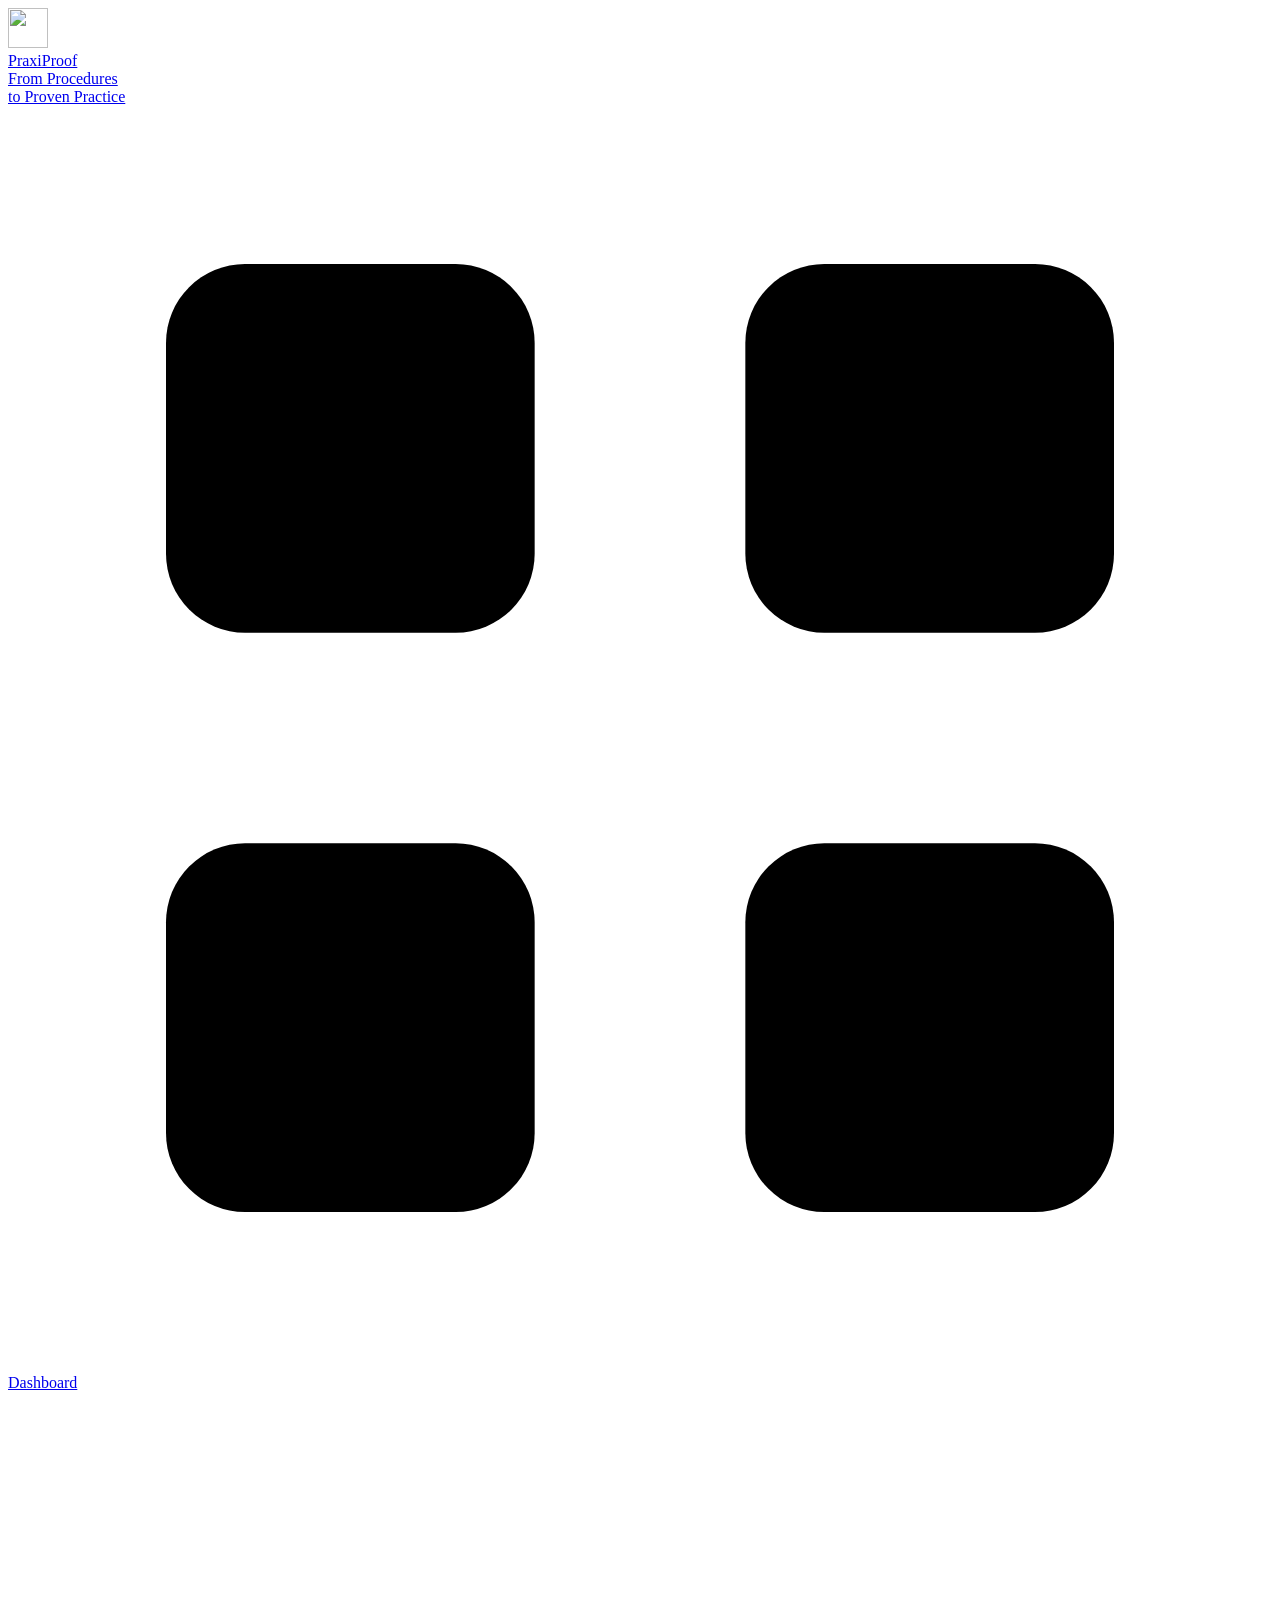
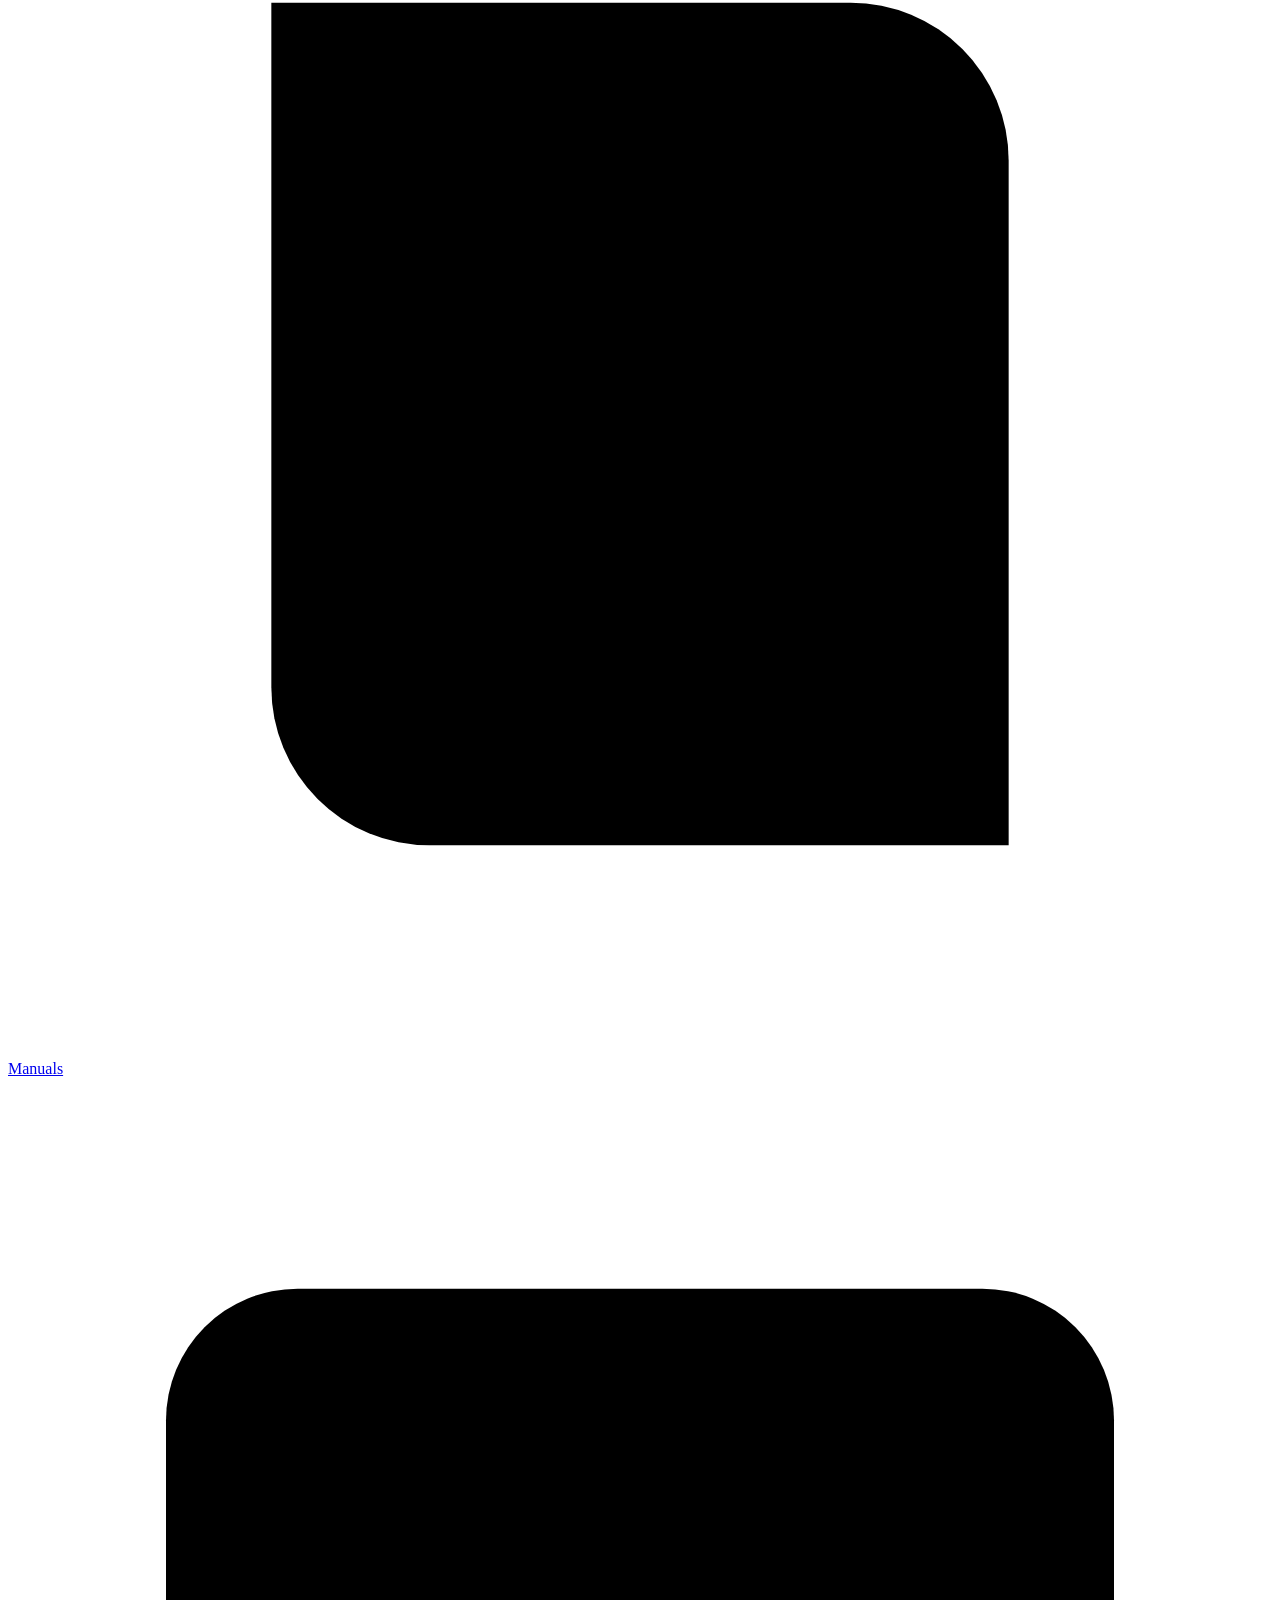
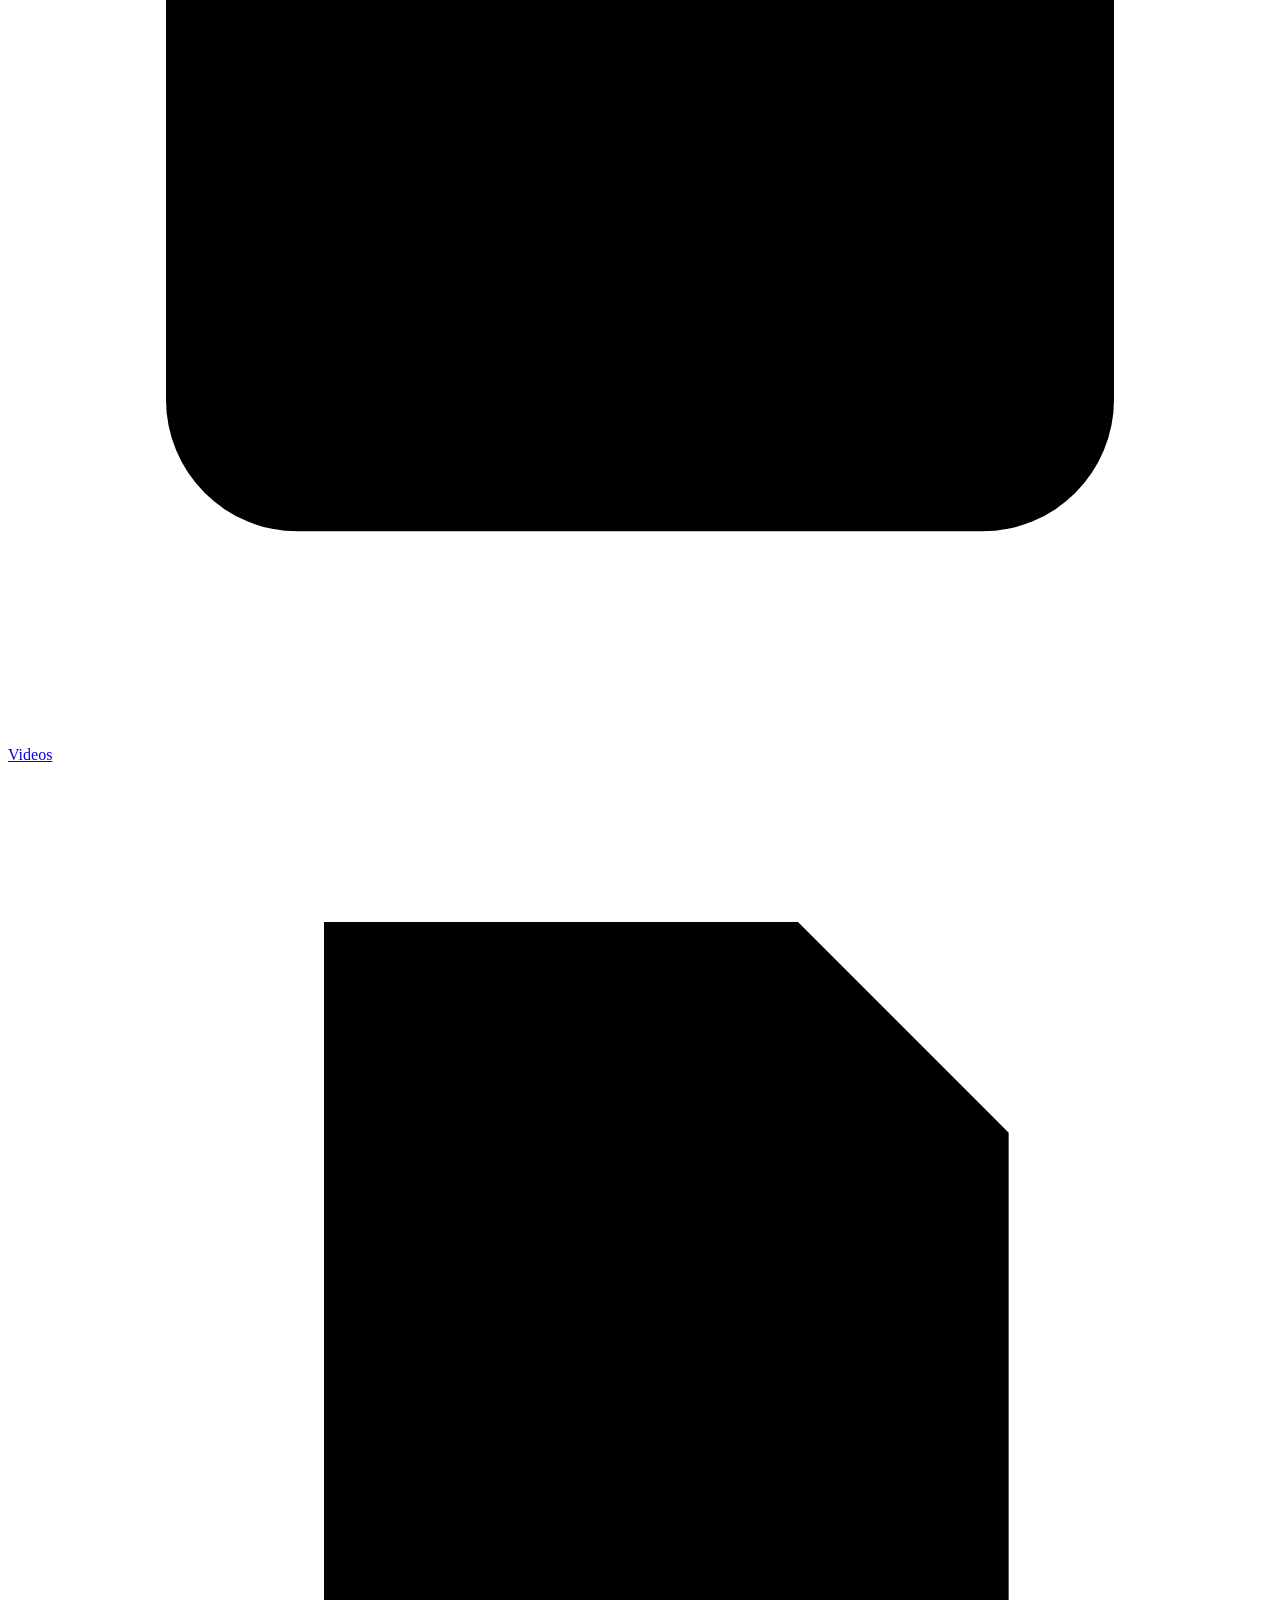
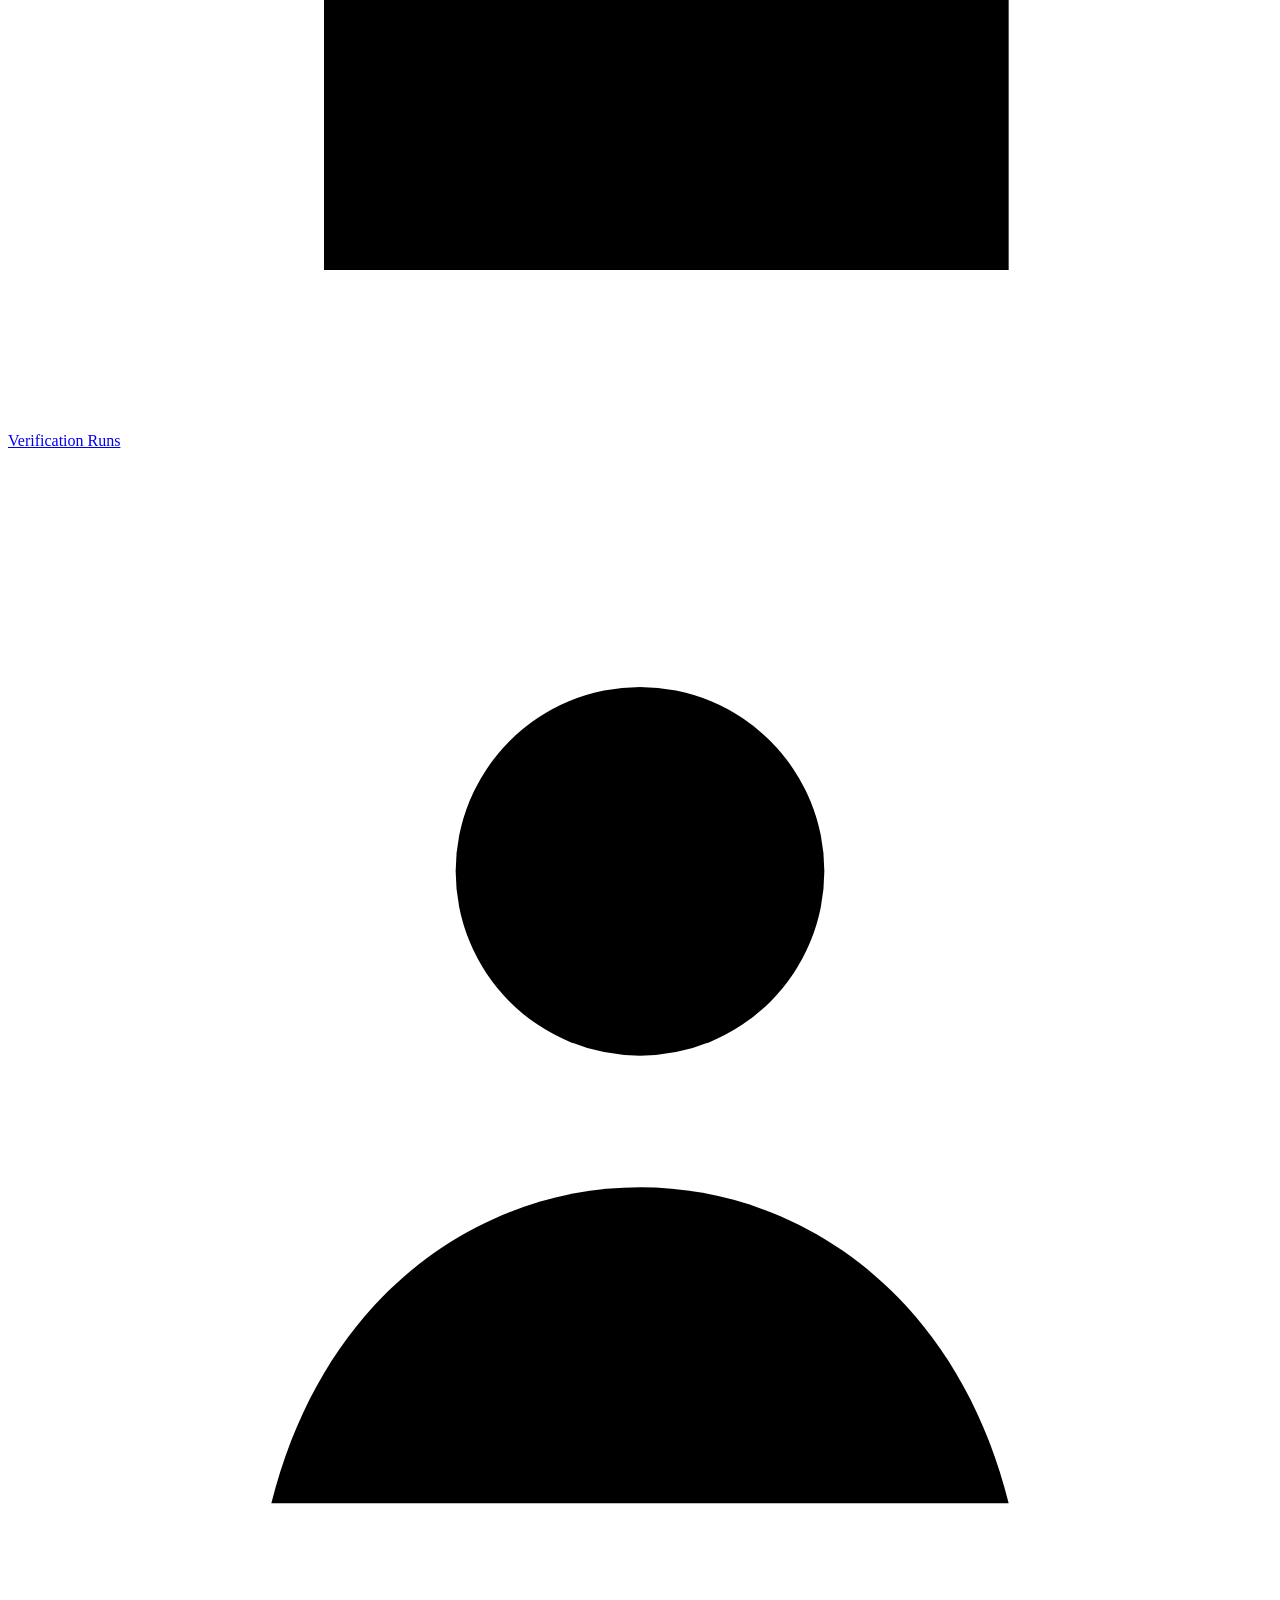
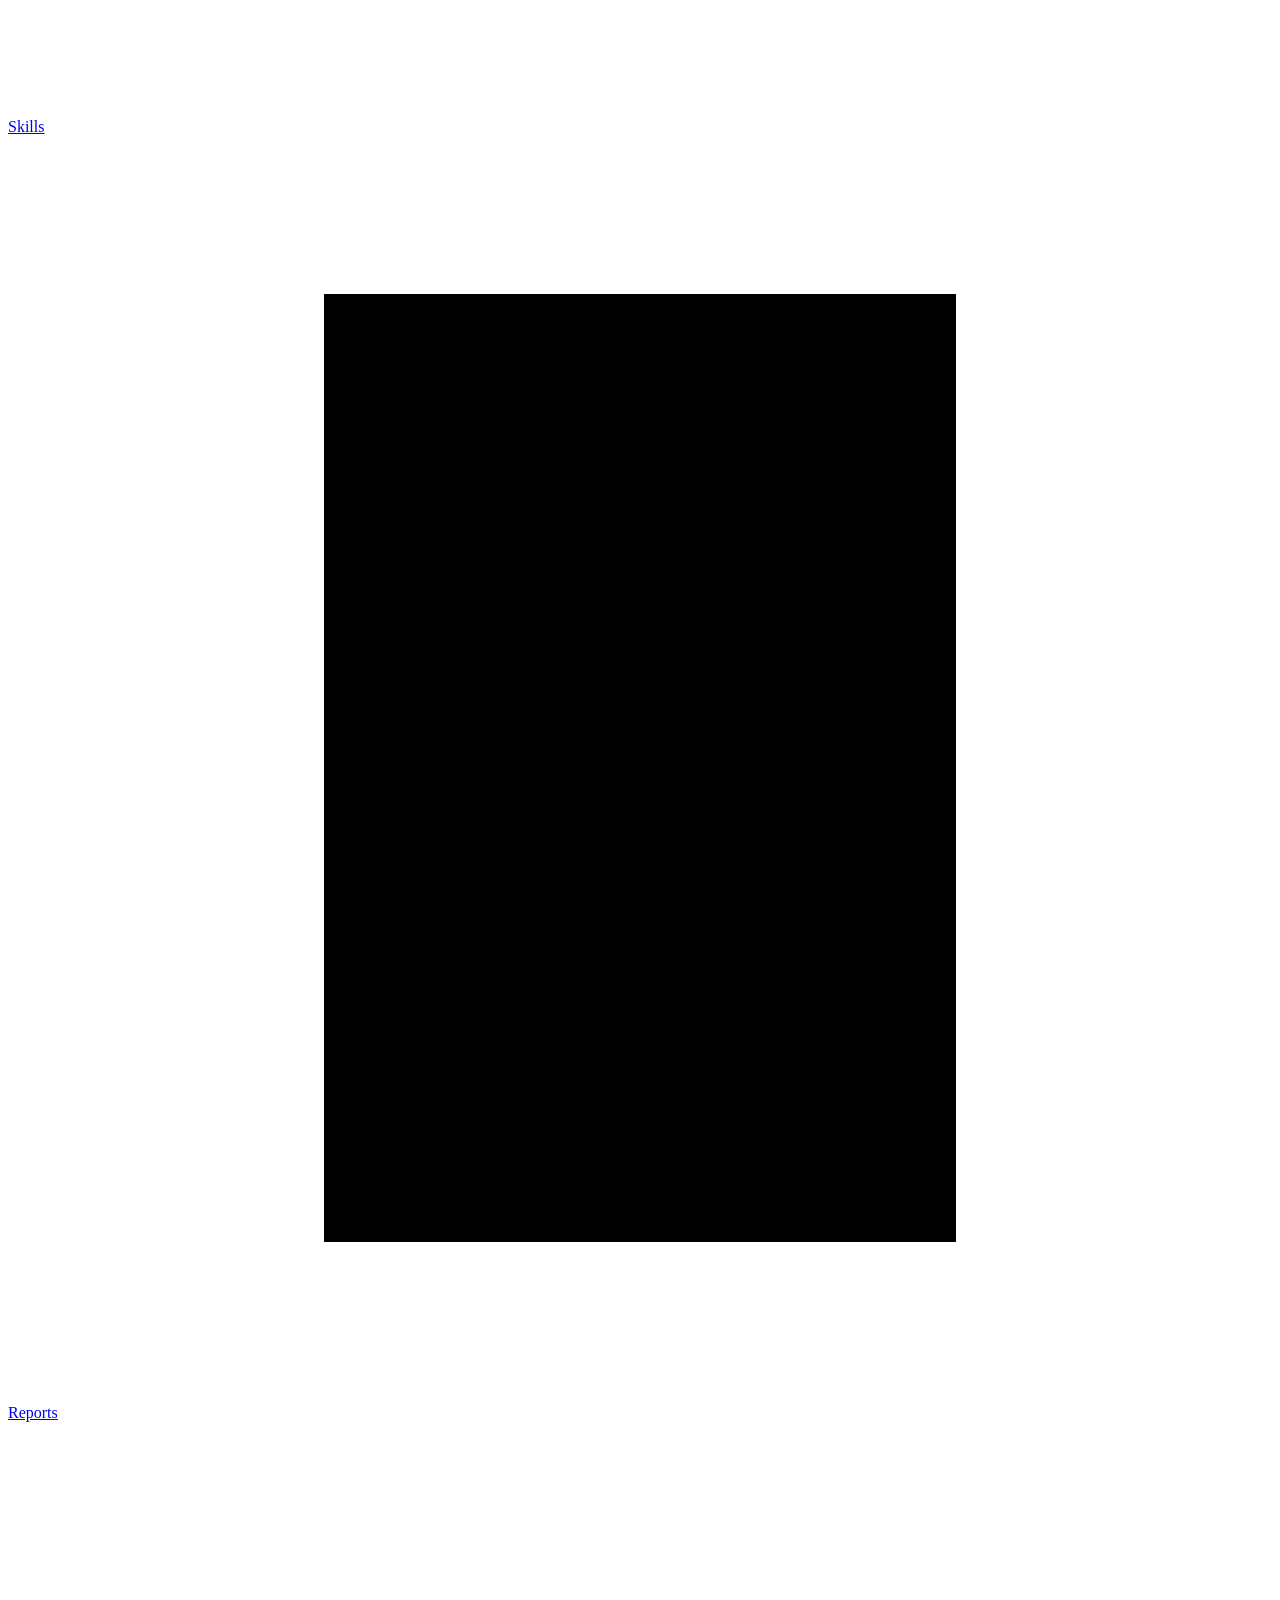
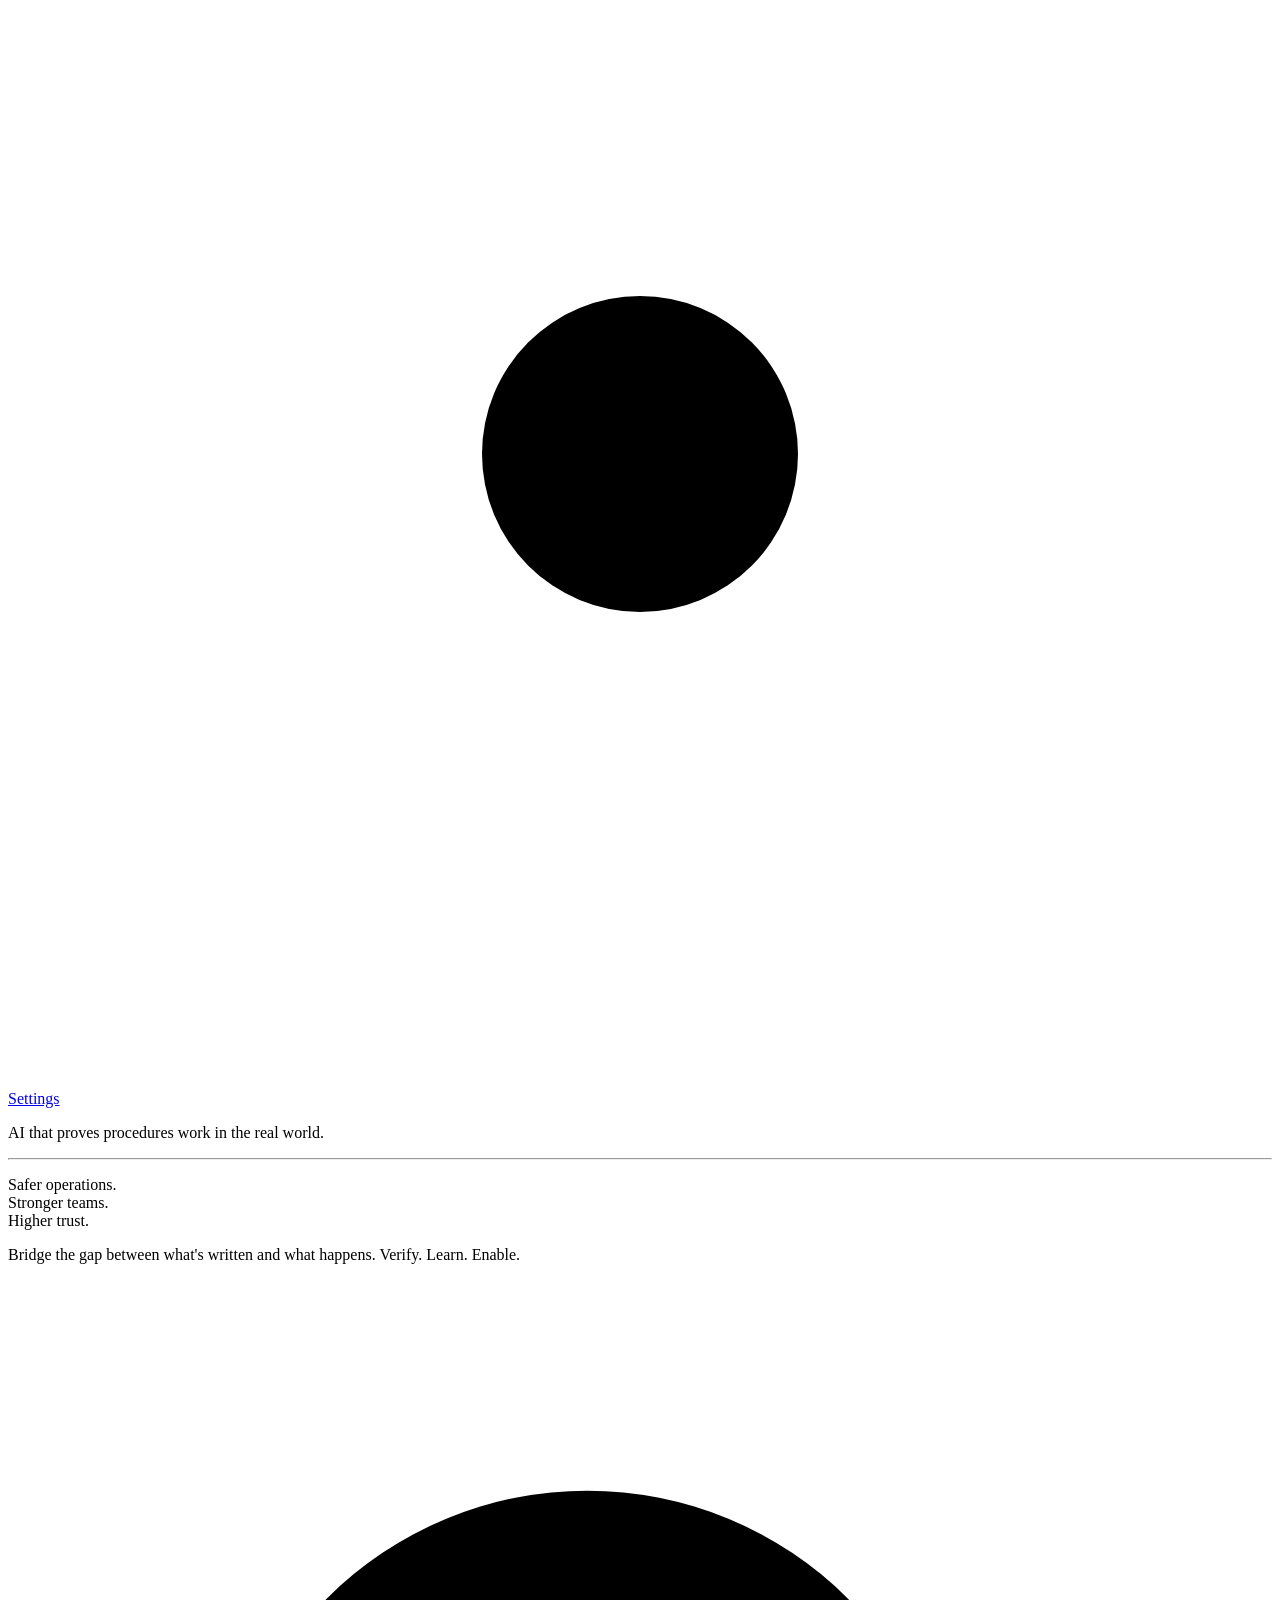
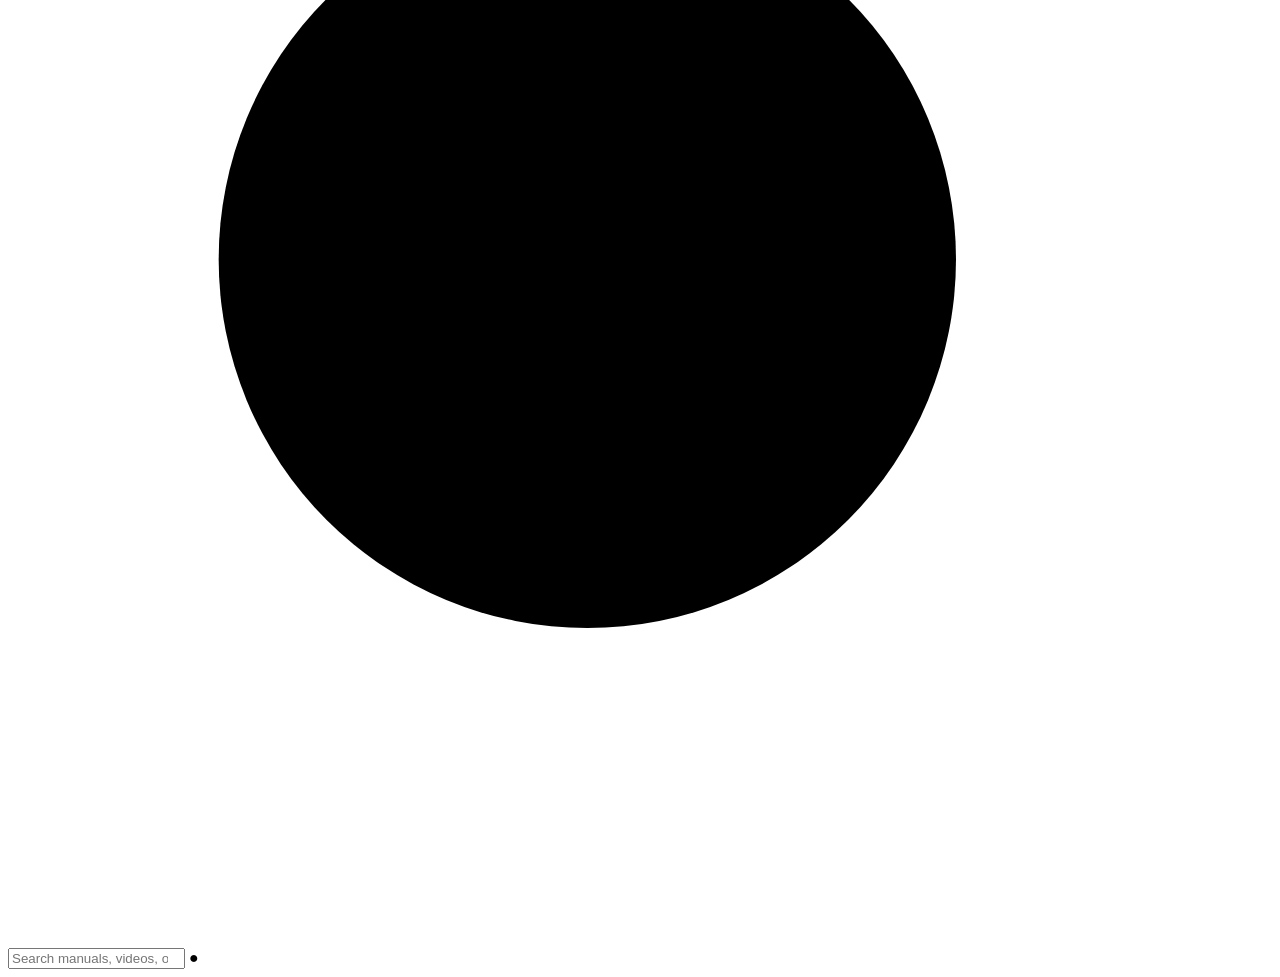
==== src/praxiproof/api/static/index.html @ f2cfe245 "Add PraxiProof: verify operation videos against rules compiled from manuals Compiles procedure manua" ====
<!doctype html>
<html lang="en">
<head>
  <meta charset="utf-8">
  <meta name="viewport" content="width=device-width, initial-scale=1">
  <title>PraxiProof</title>
  <link rel="icon" href="/static/logo.svg" type="image/svg+xml">
  <link rel="stylesheet" href="/static/styles.css">
</head>
<body>
  <aside class="sidebar">
    <a class="brand" href="#dashboard">
      <img src="/static/logo.svg" alt="" width="40" height="40">
      <div>
        <div class="brand-name">PraxiProof</div>
        <div class="brand-tag">From Procedures<br>to Proven Practice</div>
      </div>
    </a>
    <nav id="nav">
      <a href="#dashboard" data-view="dashboard"><svg viewBox="0 0 24 24"><rect x="3" y="3" width="7" height="7" rx="1.5"/><rect x="14" y="3" width="7" height="7" rx="1.5"/><rect x="3" y="14" width="7" height="7" rx="1.5"/><rect x="14" y="14" width="7" height="7" rx="1.5"/></svg>Dashboard</a>
      <a href="#manuals" data-view="manuals"><svg viewBox="0 0 24 24"><path d="M5 4h11a3 3 0 0 1 3 3v13H8a3 3 0 0 1-3-3z"/><path d="M9 8h6M9 12h6"/></svg>Manuals</a>
      <a href="#videos" data-view="videos"><svg viewBox="0 0 24 24"><rect x="3" y="4" width="18" height="16" rx="2.5"/><path d="M10 9l5 3-5 3z"/></svg>Videos</a>
      <a href="#runs" data-view="runs"><svg viewBox="0 0 24 24"><path d="M6 3h9l4 4v14H6z"/><path d="M9 13l2 2 4-4"/></svg>Verification Runs</a>
      <a href="#skills" data-view="skills"><svg viewBox="0 0 24 24"><circle cx="12" cy="8" r="3.5"/><path d="M5 20c1-4 4-6 7-6s6 2 7 6"/></svg>Skills</a>
      <a href="#reports" data-view="reports"><svg viewBox="0 0 24 24"><path d="M6 3h12v18H6z"/><path d="M9 8h6M9 12h6M9 16h3"/></svg>Reports</a>
      <a href="#settings" data-view="settings"><svg viewBox="0 0 24 24"><circle cx="12" cy="12" r="3"/><path d="M12 2v3M12 19v3M2 12h3M19 12h3M4.9 4.9l2.1 2.1M17 17l2.1 2.1M4.9 19.1 7 17M17 7l2.1-2.1"/></svg>Settings</a>
    </nav>
    <div class="sidebar-note">
      <p>AI that proves procedures work in the real world.</p>
      <hr>
      <p class="muted">Safer operations.<br>Stronger teams.<br>Higher trust.</p>
    </div>
  </aside>

  <div class="main">
    <header class="topbar">
      <p class="tagline">Bridge the gap between what's written and what happens. <span>Verify. Learn. Enable.</span></p>
      <label class="search">
        <svg viewBox="0 0 24 24"><circle cx="11" cy="11" r="7"/><path d="m20 20-3.5-3.5"/></svg>
        <input id="search" type="search" placeholder="Search manuals, videos, or runs...">
      </label>
      <span id="health" class="health" title="Model service status">●</span>
    </header>
    <main id="view"></main>
  </div>

  <dialog id="run-dialog">
    <form method="dialog" id="run-form">
      <h2>Start verification</h2>
      <label>Manual<select name="manual_id" required></select></label>
      <fieldset>
        <legend>Operation evidence</legend>
        <label class="radio"><input type="radio" name="source" value="video" checked> Uploaded video</label>
        <select name="video_id"></select>
        <label class="radio"><input type="radio" name="source" value="demo"> Demo observation (no video)</label>
        <select name="demo_observation"></select>
      </fieldset>
      <p class="form-error" id="run-error"></p>
      <div class="dialog-actions">
        <button value="cancel" formnovalidate class="btn ghost">Cancel</button>
        <button value="ok" class="btn primary">Start</button>
      </div>
    </form>
  </dialog>

  <div id="toast" class="toast" role="status"></div>
  <script src="/static/app.js"></script>
</body>
</html>
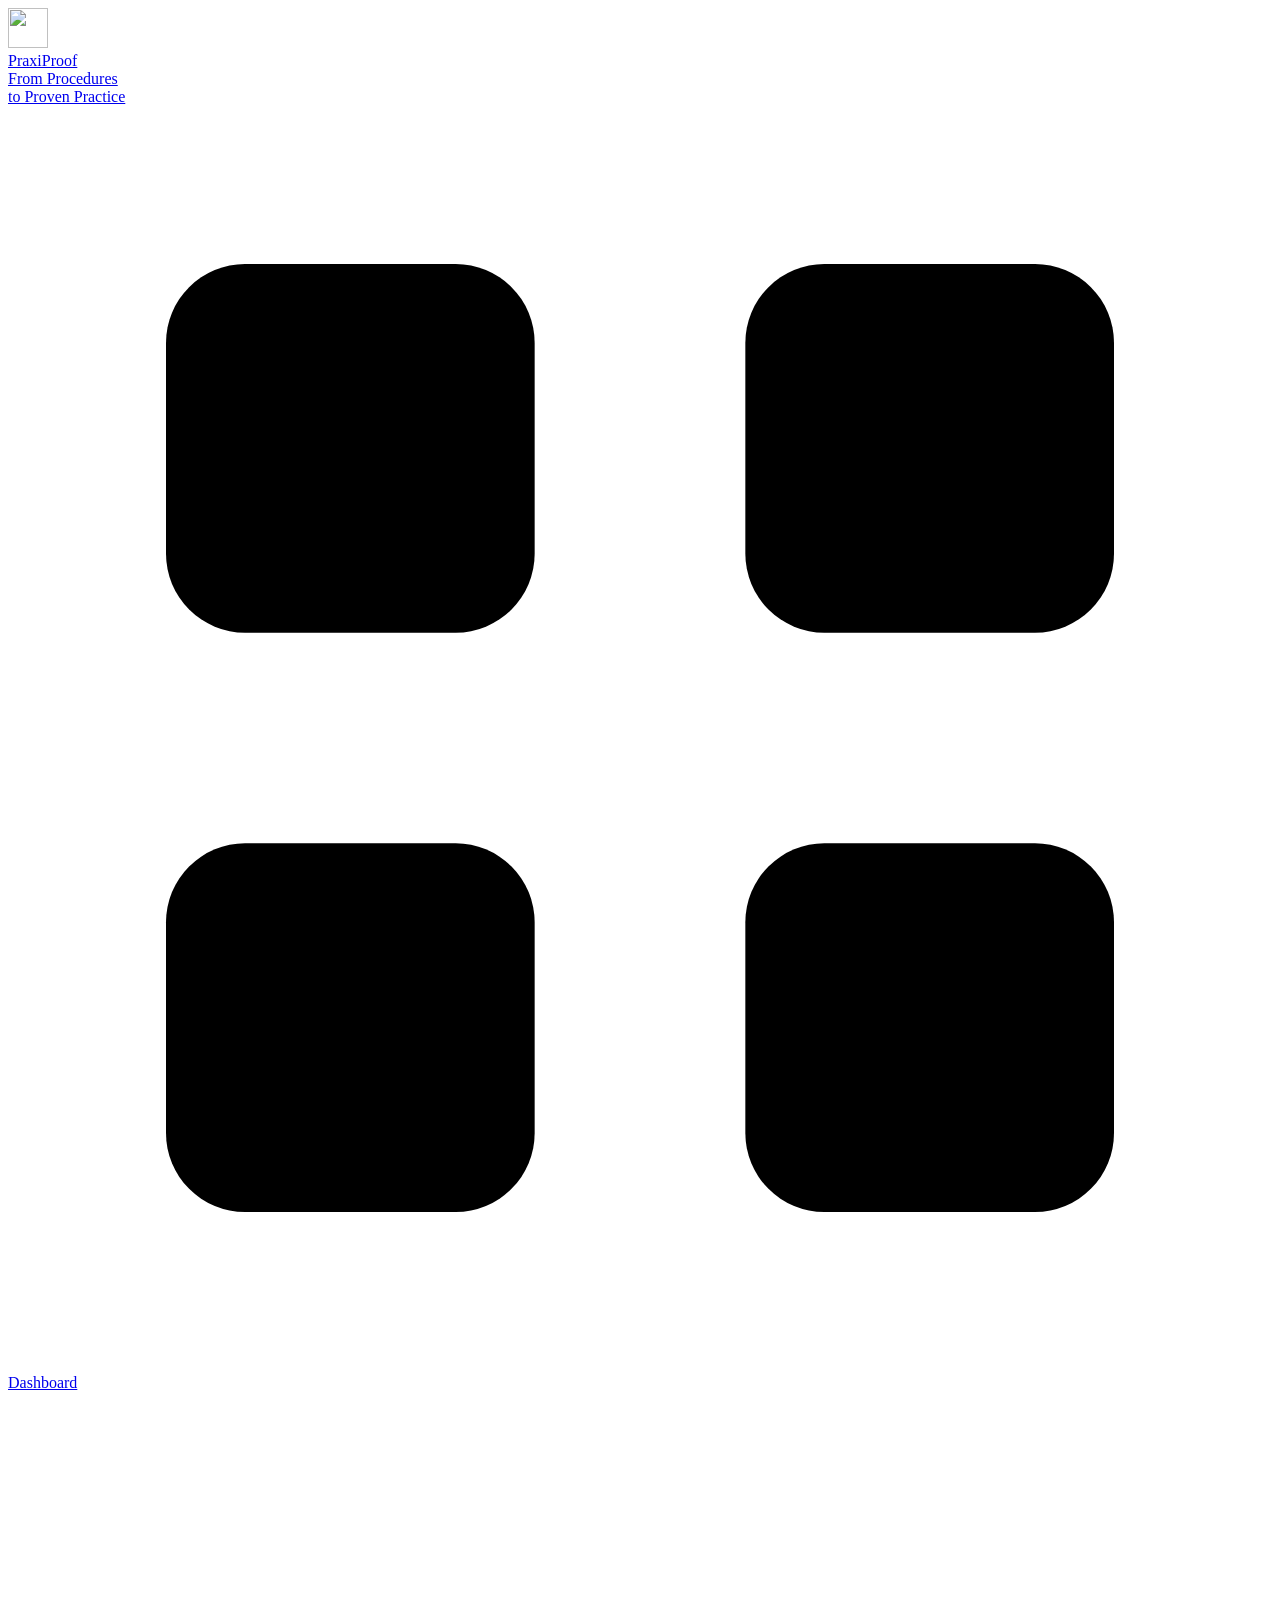
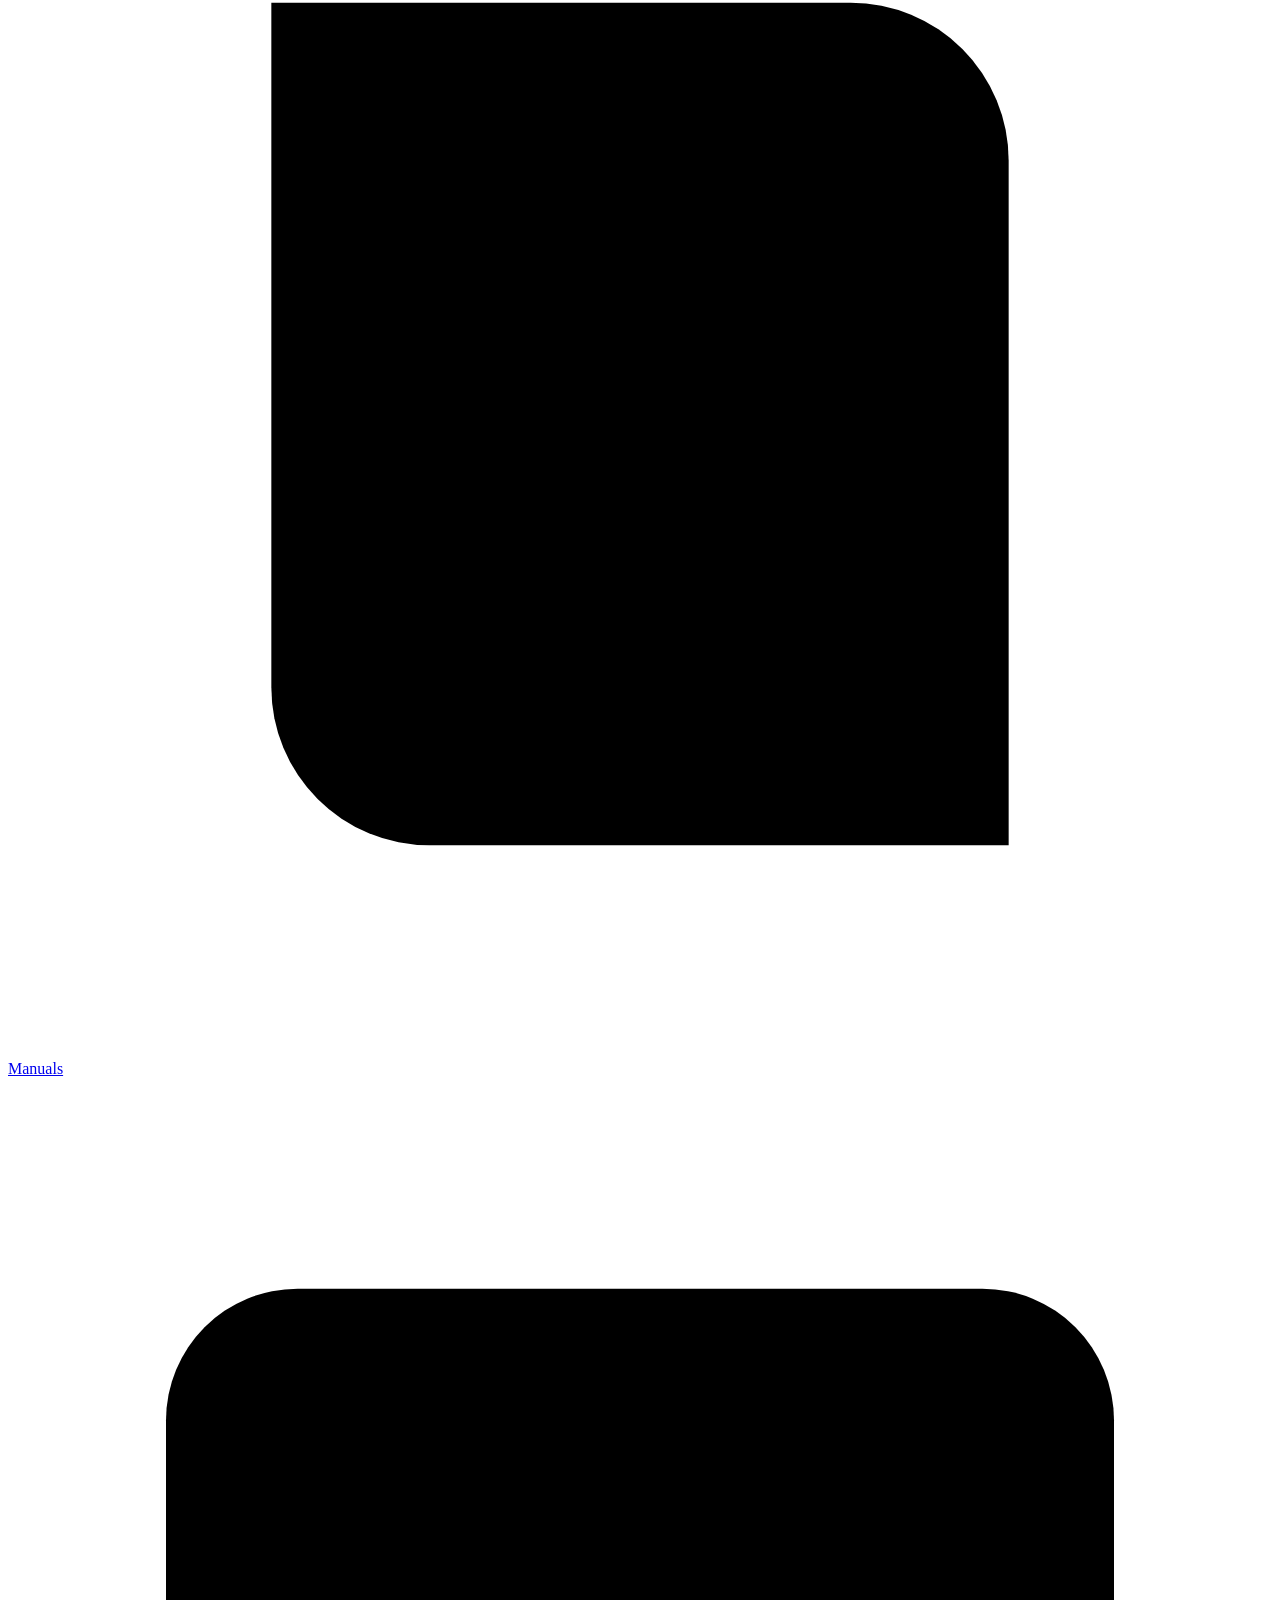
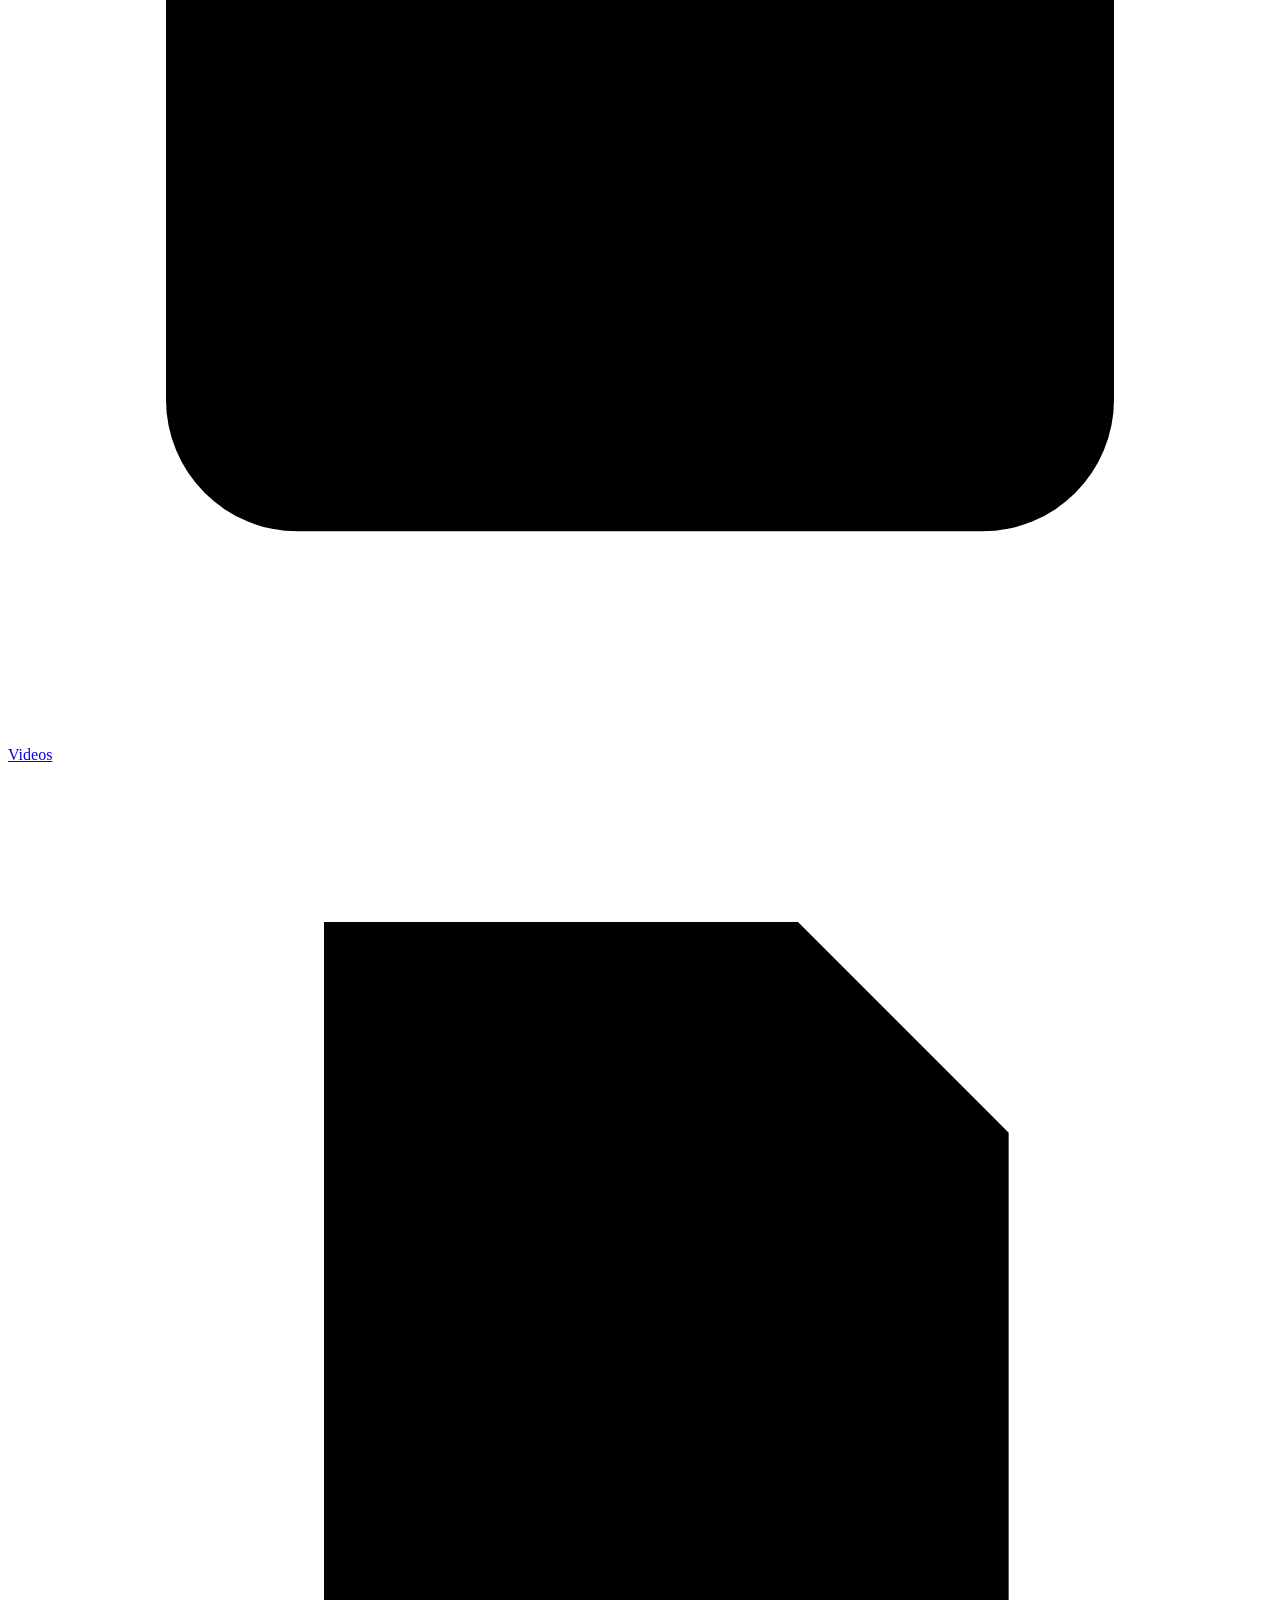
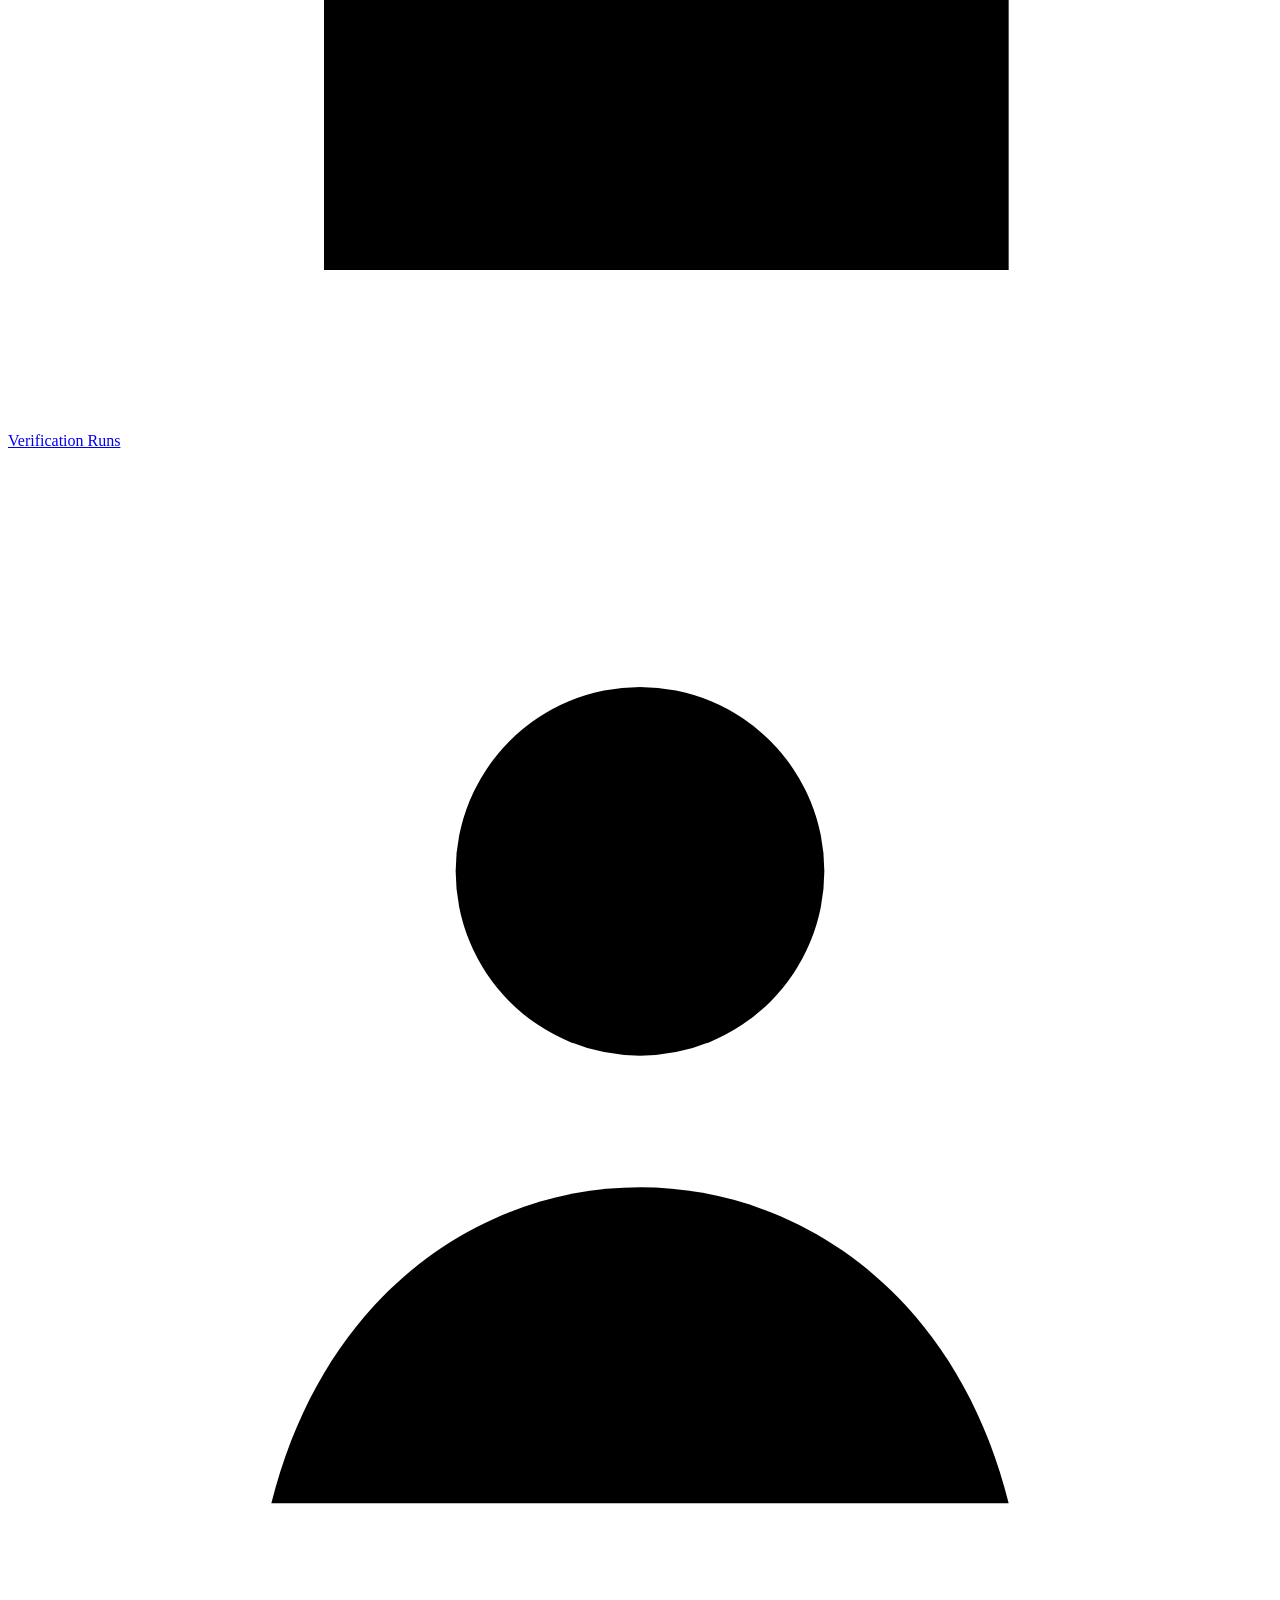
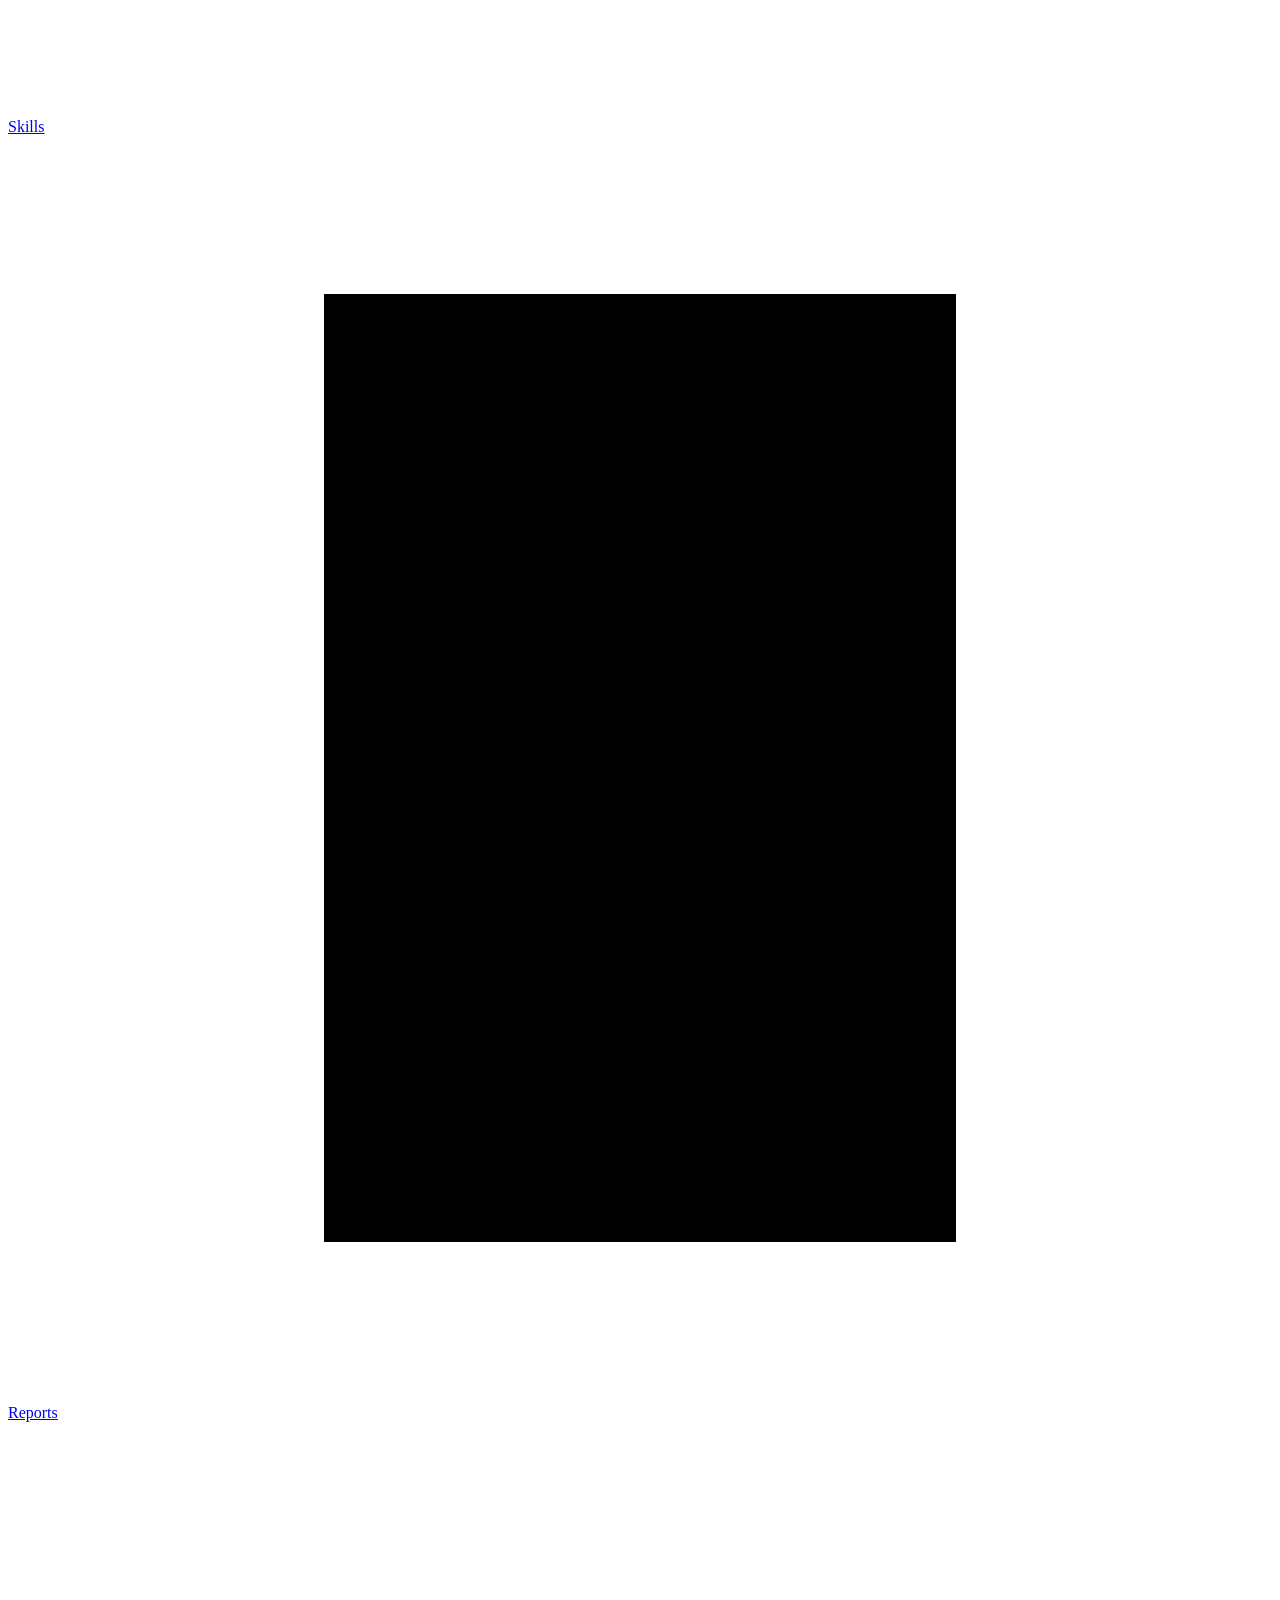
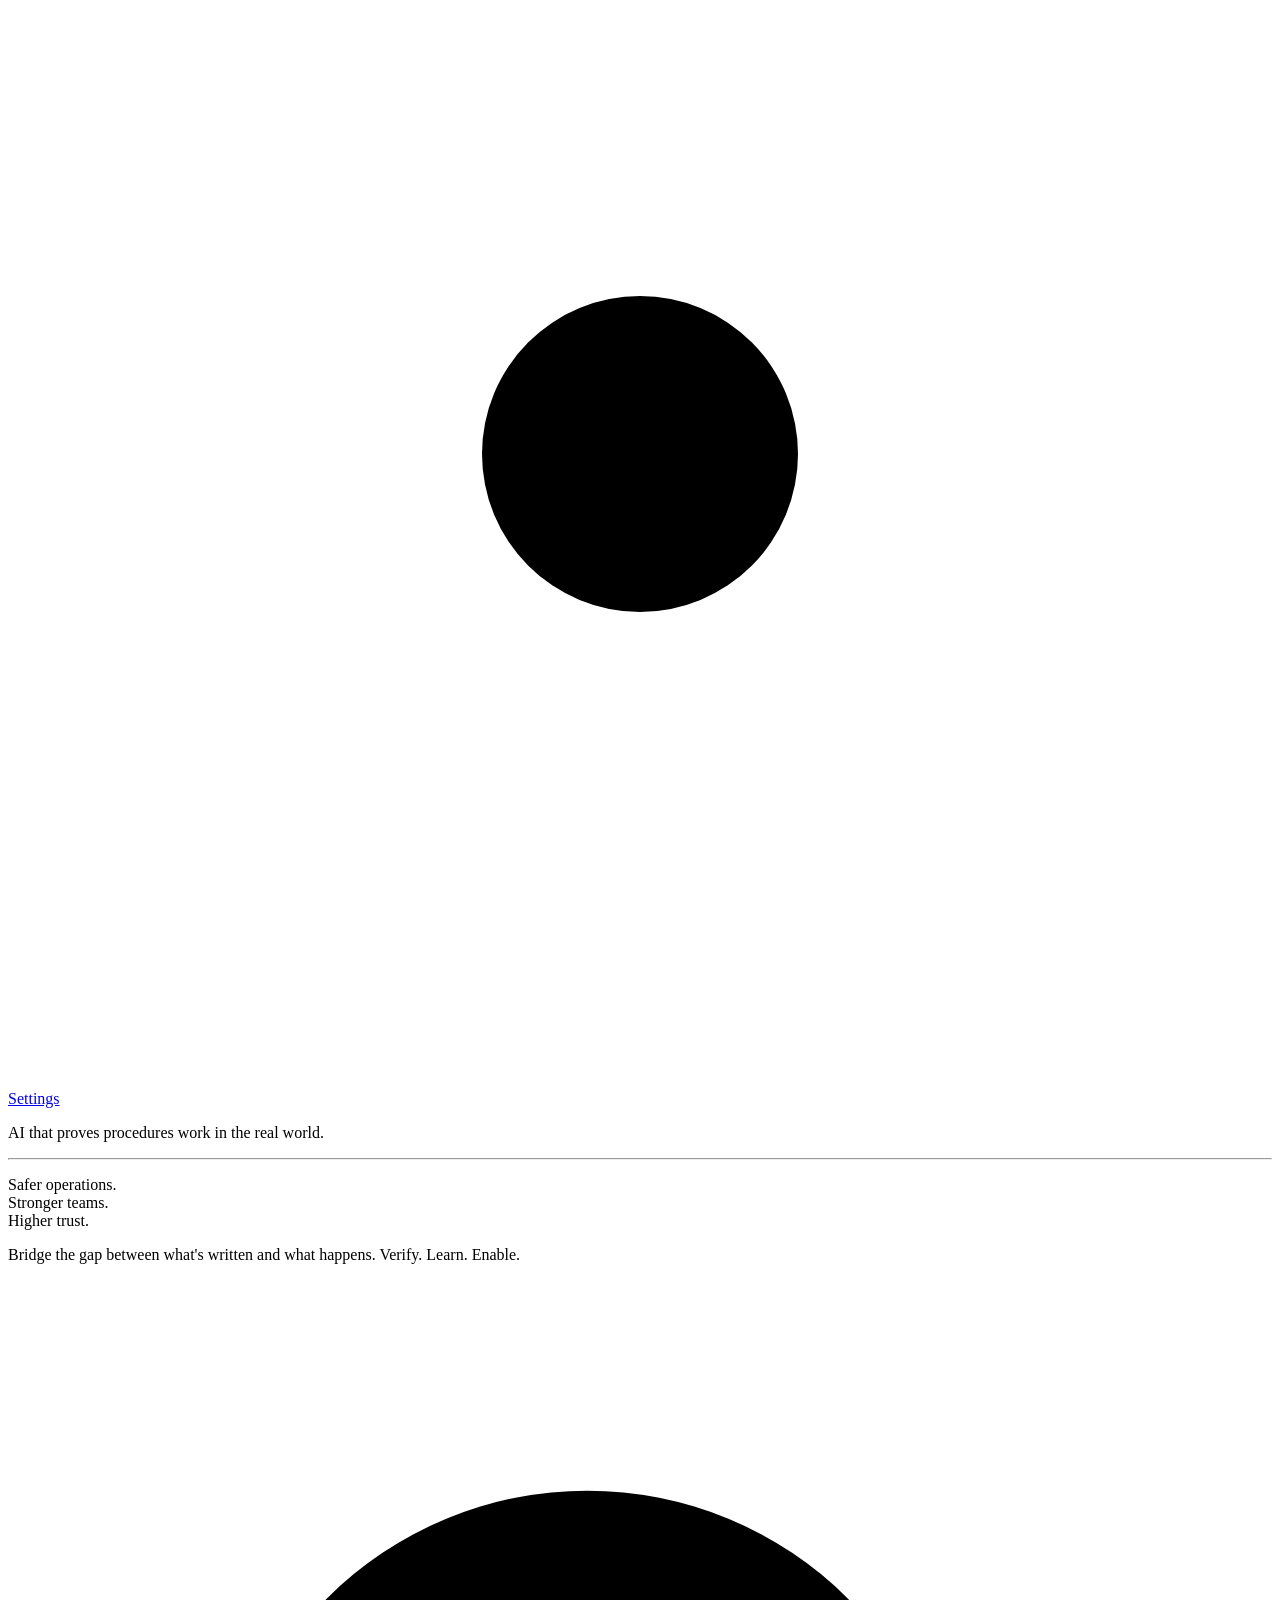
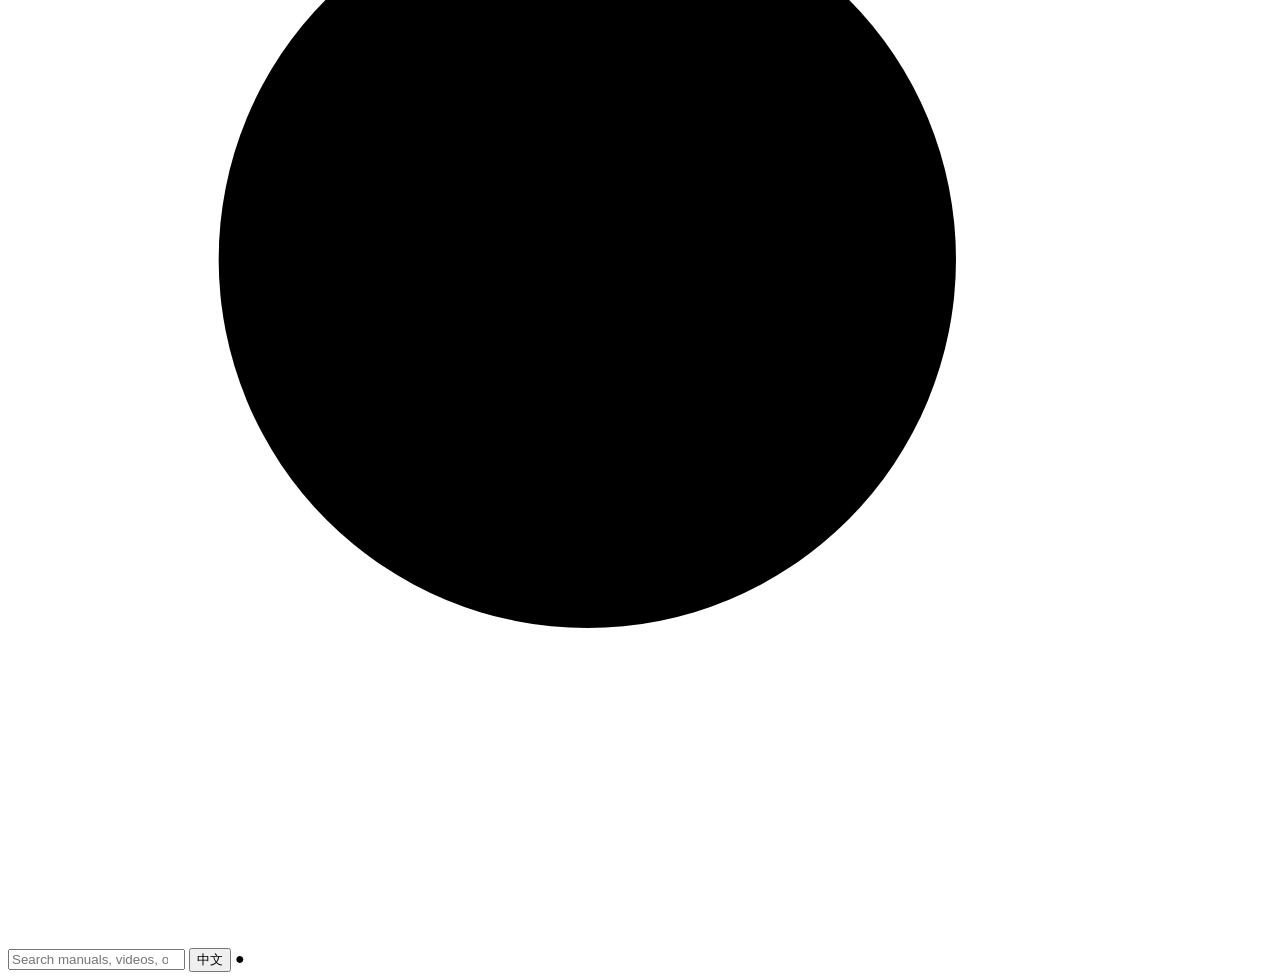
==== commit b6fba147: "Add one-click pipeline, model settings, bilingual UI and sample-data evaluation - One-click pipeline" ====
--- a/src/praxiproof/api/static/index.html
+++ b/src/praxiproof/api/static/index.html
@@ -13,32 +13,33 @@
       <img src="/static/logo.svg" alt="" width="40" height="40">
       <div>
         <div class="brand-name">PraxiProof</div>
-        <div class="brand-tag">From Procedures<br>to Proven Practice</div>
+        <div class="brand-tag" data-i18n-html="brand.tag">From Procedures<br>to Proven Practice</div>
       </div>
     </a>
     <nav id="nav">
-      <a href="#dashboard" data-view="dashboard"><svg viewBox="0 0 24 24"><rect x="3" y="3" width="7" height="7" rx="1.5"/><rect x="14" y="3" width="7" height="7" rx="1.5"/><rect x="3" y="14" width="7" height="7" rx="1.5"/><rect x="14" y="14" width="7" height="7" rx="1.5"/></svg>Dashboard</a>
-      <a href="#manuals" data-view="manuals"><svg viewBox="0 0 24 24"><path d="M5 4h11a3 3 0 0 1 3 3v13H8a3 3 0 0 1-3-3z"/><path d="M9 8h6M9 12h6"/></svg>Manuals</a>
-      <a href="#videos" data-view="videos"><svg viewBox="0 0 24 24"><rect x="3" y="4" width="18" height="16" rx="2.5"/><path d="M10 9l5 3-5 3z"/></svg>Videos</a>
-      <a href="#runs" data-view="runs"><svg viewBox="0 0 24 24"><path d="M6 3h9l4 4v14H6z"/><path d="M9 13l2 2 4-4"/></svg>Verification Runs</a>
-      <a href="#skills" data-view="skills"><svg viewBox="0 0 24 24"><circle cx="12" cy="8" r="3.5"/><path d="M5 20c1-4 4-6 7-6s6 2 7 6"/></svg>Skills</a>
-      <a href="#reports" data-view="reports"><svg viewBox="0 0 24 24"><path d="M6 3h12v18H6z"/><path d="M9 8h6M9 12h6M9 16h3"/></svg>Reports</a>
-      <a href="#settings" data-view="settings"><svg viewBox="0 0 24 24"><circle cx="12" cy="12" r="3"/><path d="M12 2v3M12 19v3M2 12h3M19 12h3M4.9 4.9l2.1 2.1M17 17l2.1 2.1M4.9 19.1 7 17M17 7l2.1-2.1"/></svg>Settings</a>
+      <a href="#dashboard" data-view="dashboard"><svg viewBox="0 0 24 24"><rect x="3" y="3" width="7" height="7" rx="1.5"/><rect x="14" y="3" width="7" height="7" rx="1.5"/><rect x="3" y="14" width="7" height="7" rx="1.5"/><rect x="14" y="14" width="7" height="7" rx="1.5"/></svg><span data-i18n="nav.dashboard">Dashboard</span></a>
+      <a href="#manuals" data-view="manuals"><svg viewBox="0 0 24 24"><path d="M5 4h11a3 3 0 0 1 3 3v13H8a3 3 0 0 1-3-3z"/><path d="M9 8h6M9 12h6"/></svg><span data-i18n="nav.manuals">Manuals</span></a>
+      <a href="#videos" data-view="videos"><svg viewBox="0 0 24 24"><rect x="3" y="4" width="18" height="16" rx="2.5"/><path d="M10 9l5 3-5 3z"/></svg><span data-i18n="nav.videos">Videos</span></a>
+      <a href="#runs" data-view="runs"><svg viewBox="0 0 24 24"><path d="M6 3h9l4 4v14H6z"/><path d="M9 13l2 2 4-4"/></svg><span data-i18n="nav.runs">Verification Runs</span></a>
+      <a href="#skills" data-view="skills"><svg viewBox="0 0 24 24"><circle cx="12" cy="8" r="3.5"/><path d="M5 20c1-4 4-6 7-6s6 2 7 6"/></svg><span data-i18n="nav.skills">Skills</span></a>
+      <a href="#reports" data-view="reports"><svg viewBox="0 0 24 24"><path d="M6 3h12v18H6z"/><path d="M9 8h6M9 12h6M9 16h3"/></svg><span data-i18n="nav.reports">Reports</span></a>
+      <a href="#settings" data-view="settings"><svg viewBox="0 0 24 24"><circle cx="12" cy="12" r="3"/><path d="M12 2v3M12 19v3M2 12h3M19 12h3M4.9 4.9l2.1 2.1M17 17l2.1 2.1M4.9 19.1 7 17M17 7l2.1-2.1"/></svg><span data-i18n="nav.settings">Settings</span></a>
     </nav>
     <div class="sidebar-note">
-      <p>AI that proves procedures work in the real world.</p>
+      <p data-i18n="sidebar.note">AI that proves procedures work in the real world.</p>
       <hr>
-      <p class="muted">Safer operations.<br>Stronger teams.<br>Higher trust.</p>
+      <p class="muted" data-i18n-html="sidebar.muted">Safer operations.<br>Stronger teams.<br>Higher trust.</p>
     </div>
   </aside>
 
   <div class="main">
     <header class="topbar">
-      <p class="tagline">Bridge the gap between what's written and what happens. <span>Verify. Learn. Enable.</span></p>
+      <p class="tagline" data-i18n-html="top.tagline">Bridge the gap between what's written and what happens. <span>Verify. Learn. Enable.</span></p>
       <label class="search">
         <svg viewBox="0 0 24 24"><circle cx="11" cy="11" r="7"/><path d="m20 20-3.5-3.5"/></svg>
-        <input id="search" type="search" placeholder="Search manuals, videos, or runs...">
+        <input id="search" type="search" placeholder="Search manuals, videos, or runs..." data-i18n-placeholder="top.search">
       </label>
+      <button id="lang-toggle" class="btn ghost small" data-i18n="top.lang" type="button">中文</button>
       <span id="health" class="health" title="Model service status">●</span>
     </header>
     <main id="view"></main>
@@ -46,24 +47,55 @@
 
   <dialog id="run-dialog">
     <form method="dialog" id="run-form">
-      <h2>Start verification</h2>
-      <label>Manual<select name="manual_id" required></select></label>
+      <h2 data-i18n="dialog.title">Start verification</h2>
+      <label><span data-i18n="dialog.manual">Manual</span><select name="manual_id" required></select></label>
       <fieldset>
-        <legend>Operation evidence</legend>
-        <label class="radio"><input type="radio" name="source" value="video" checked> Uploaded video</label>
+        <legend data-i18n="dialog.evidence">Operation evidence</legend>
+        <label class="radio"><input type="radio" name="source" value="video" checked> <span data-i18n="dialog.video">Uploaded video</span></label>
         <select name="video_id"></select>
-        <label class="radio"><input type="radio" name="source" value="demo"> Demo observation (no video)</label>
+        <label class="radio"><input type="radio" name="source" value="demo"> <span data-i18n="dialog.demo">Demo observation (no video)</span></label>
         <select name="demo_observation"></select>
       </fieldset>
       <p class="form-error" id="run-error"></p>
       <div class="dialog-actions">
-        <button value="cancel" formnovalidate class="btn ghost">Cancel</button>
-        <button value="ok" class="btn primary">Start</button>
+        <button value="cancel" formnovalidate class="btn ghost" data-i18n="dialog.cancel">Cancel</button>
+        <button value="ok" class="btn primary" data-i18n="dialog.start">Start</button>
+      </div>
+    </form>
+  </dialog>
+
+  <dialog id="pipeline-dialog">
+    <form method="dialog" id="pipeline-form">
+      <h2 data-i18n="pipe.dialog_title">One-click verification</h2>
+      <p class="muted" data-i18n="pipe.dialog_hint">Compile the manual, analyze the video, verify, and package a skill in one go.</p>
+      <fieldset>
+        <legend data-i18n="dialog.manual">Manual</legend>
+        <label class="radio"><input type="radio" name="manual_source" value="existing" checked> <span data-i18n="pipe.manual_existing">Use an existing manual</span></label>
+        <select name="manual_id"></select>
+        <label class="radio"><input type="radio" name="manual_source" value="upload"> <span data-i18n="pipe.manual_upload">Upload a new manual</span></label>
+        <input type="file" name="manual" accept=".pdf,.html,.htm,.md,.markdown,.txt">
+        <input type="text" name="procedure" data-i18n-placeholder="dash.procedure_ph" placeholder="e.g. Front Fan Module Replacement">
+      </fieldset>
+      <fieldset>
+        <legend data-i18n="dialog.evidence">Operation evidence</legend>
+        <label class="radio"><input type="radio" name="video_source" value="upload" checked> <span data-i18n="pipe.video_upload">Upload a new video</span></label>
+        <input type="file" name="video" accept="video/*">
+        <input type="text" name="video_note" data-i18n-placeholder="video.note_ph" placeholder="Note (optional), e.g. edited violation demo">
+        <label class="radio"><input type="radio" name="video_source" value="existing"> <span data-i18n="pipe.video_existing">Use an uploaded video</span></label>
+        <select name="video_id"></select>
+        <label class="radio"><input type="radio" name="video_source" value="demo"> <span data-i18n="dialog.demo">Demo observation (no video)</span></label>
+        <select name="demo_observation"></select>
+      </fieldset>
+      <p class="form-error" id="pipeline-error"></p>
+      <div class="dialog-actions">
+        <button value="cancel" formnovalidate class="btn ghost" data-i18n="dialog.cancel">Cancel</button>
+        <button value="ok" class="btn primary" data-i18n="dialog.start">Start</button>
       </div>
     </form>
   </dialog>
 
   <div id="toast" class="toast" role="status"></div>
+  <script src="/static/i18n.js"></script>
   <script src="/static/app.js"></script>
 </body>
 </html>
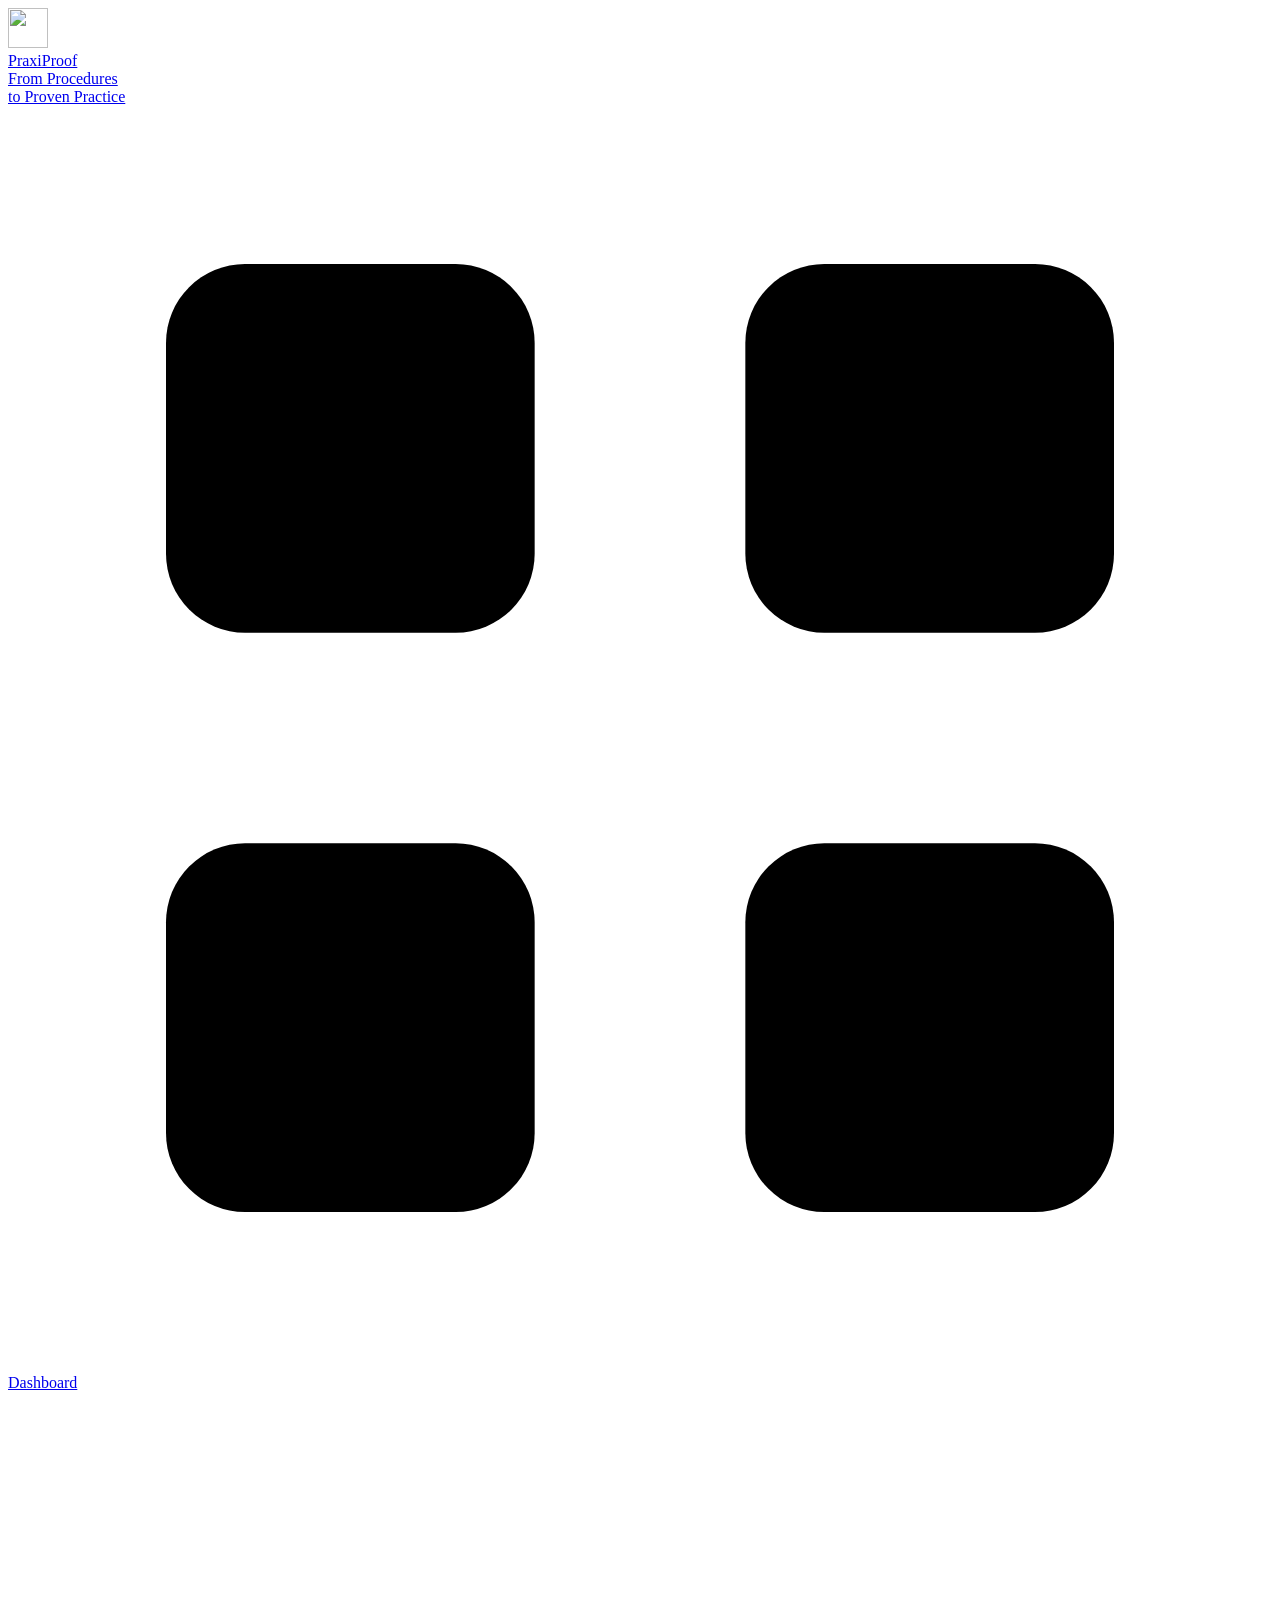
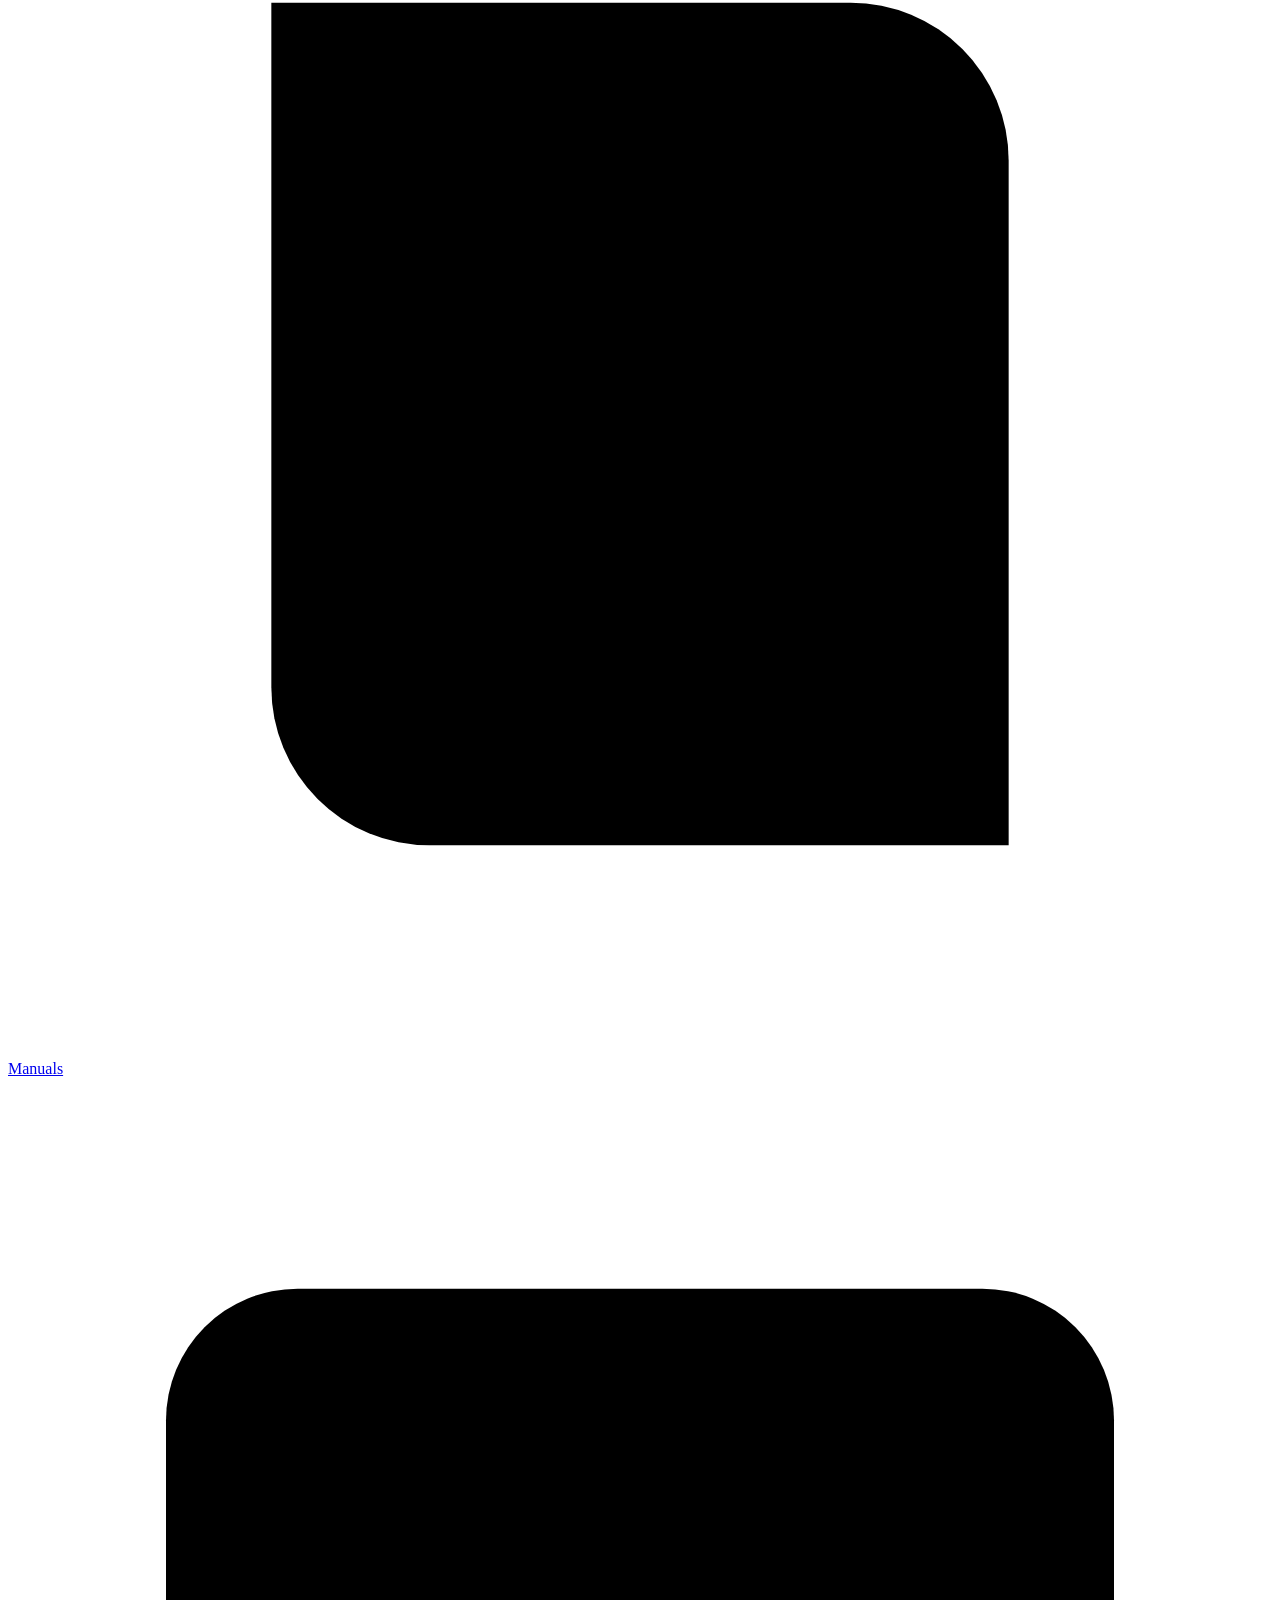
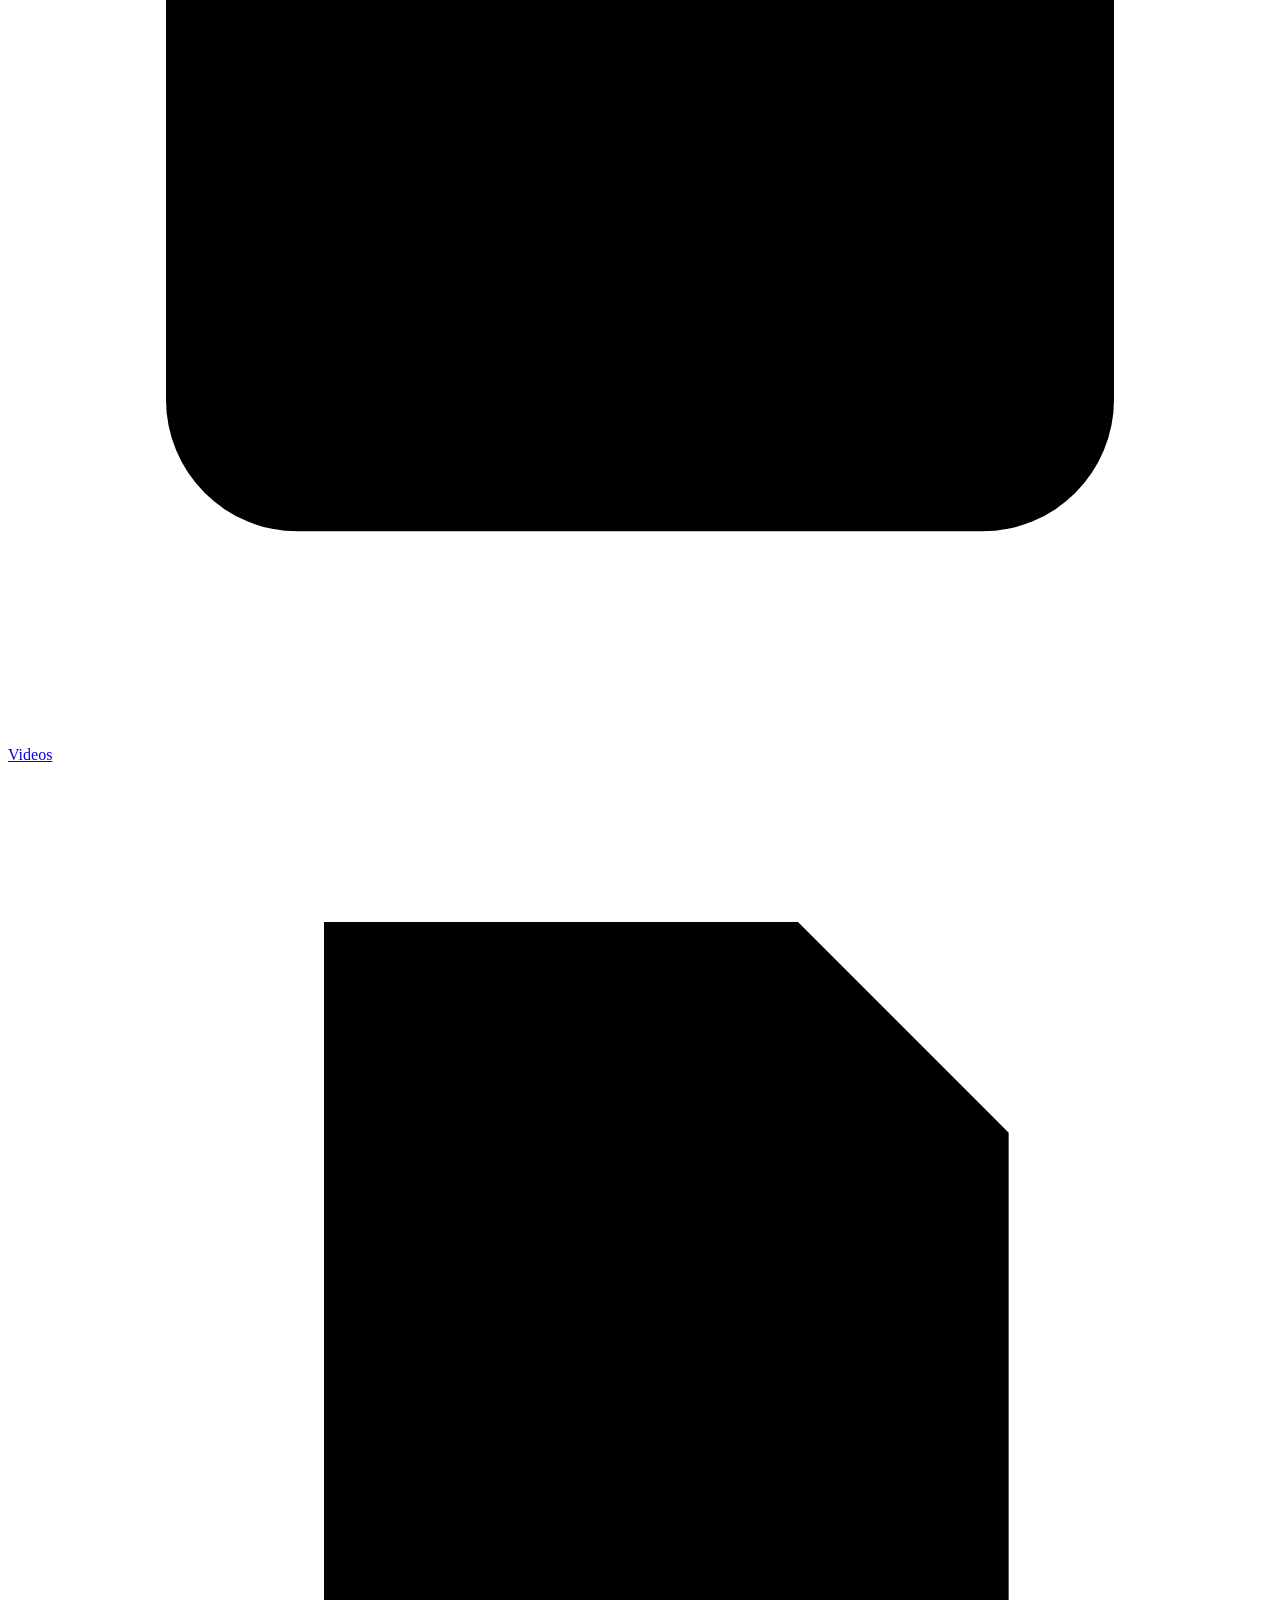
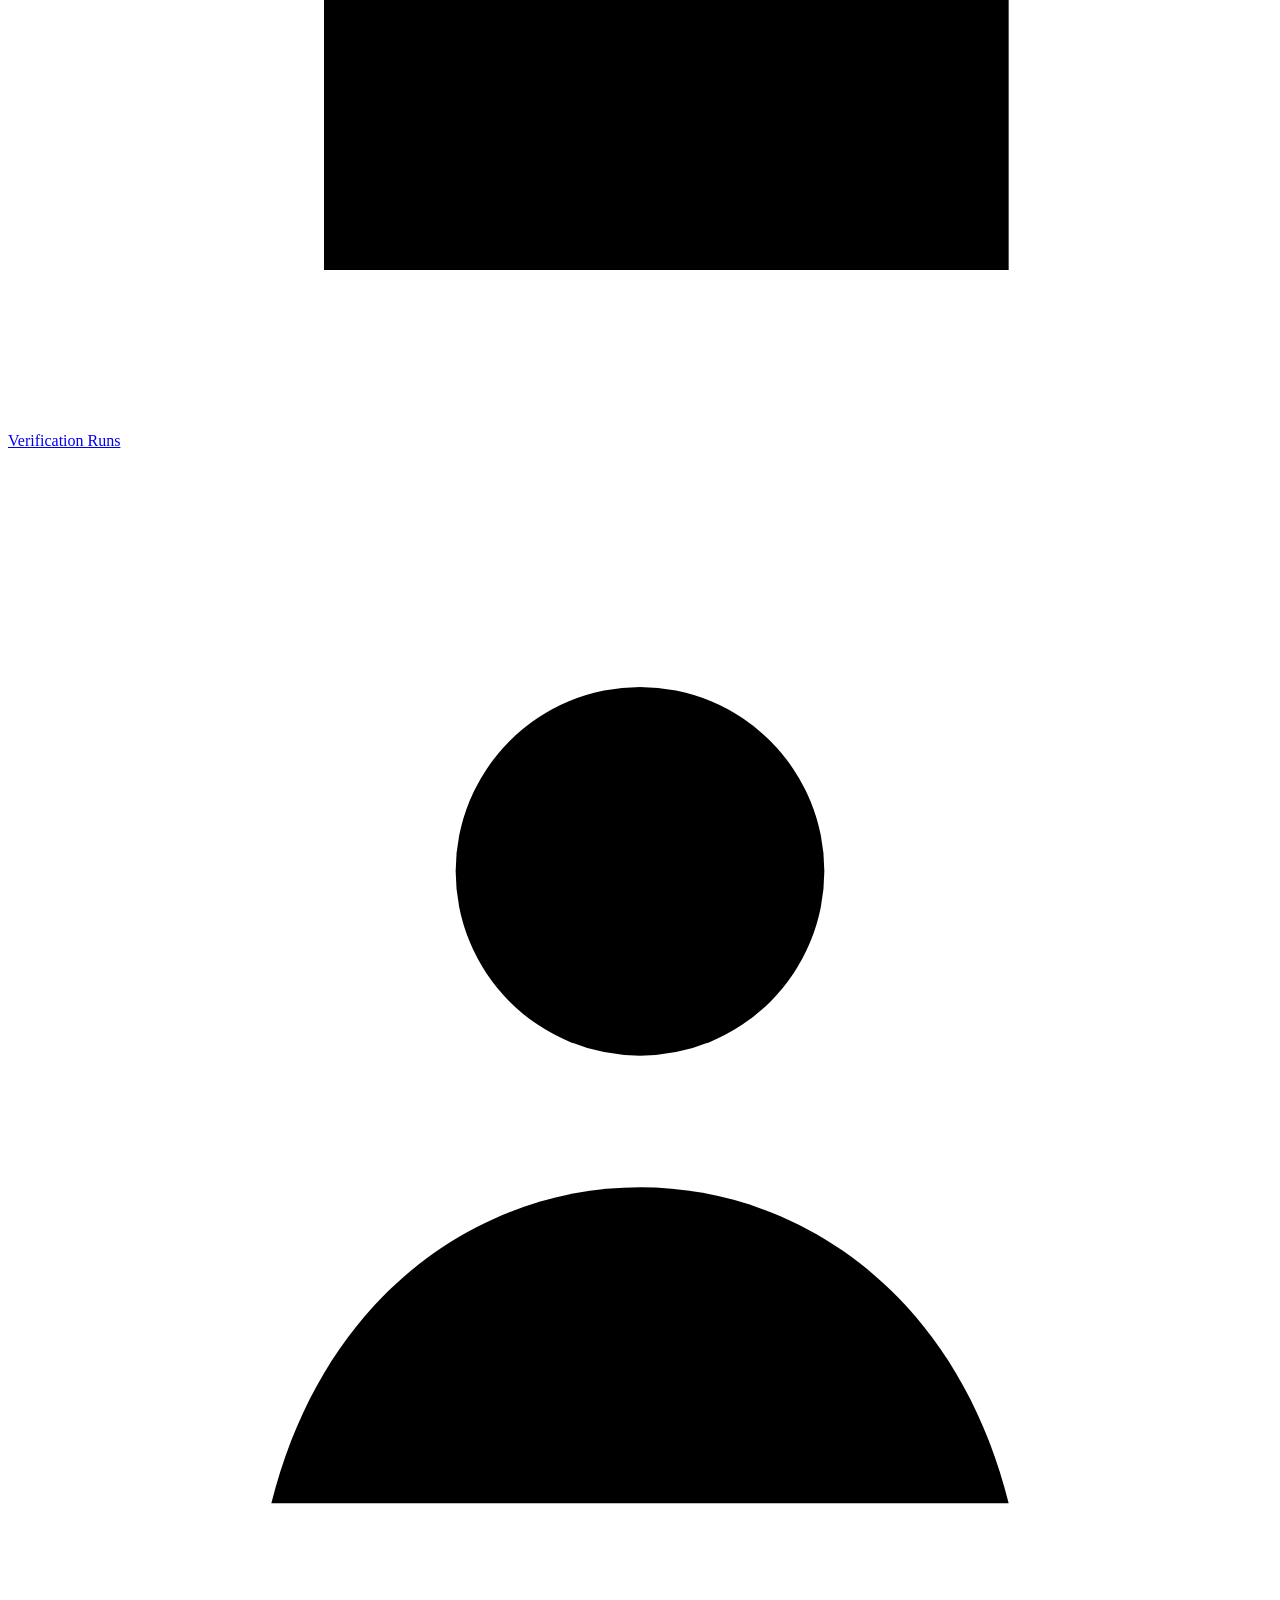
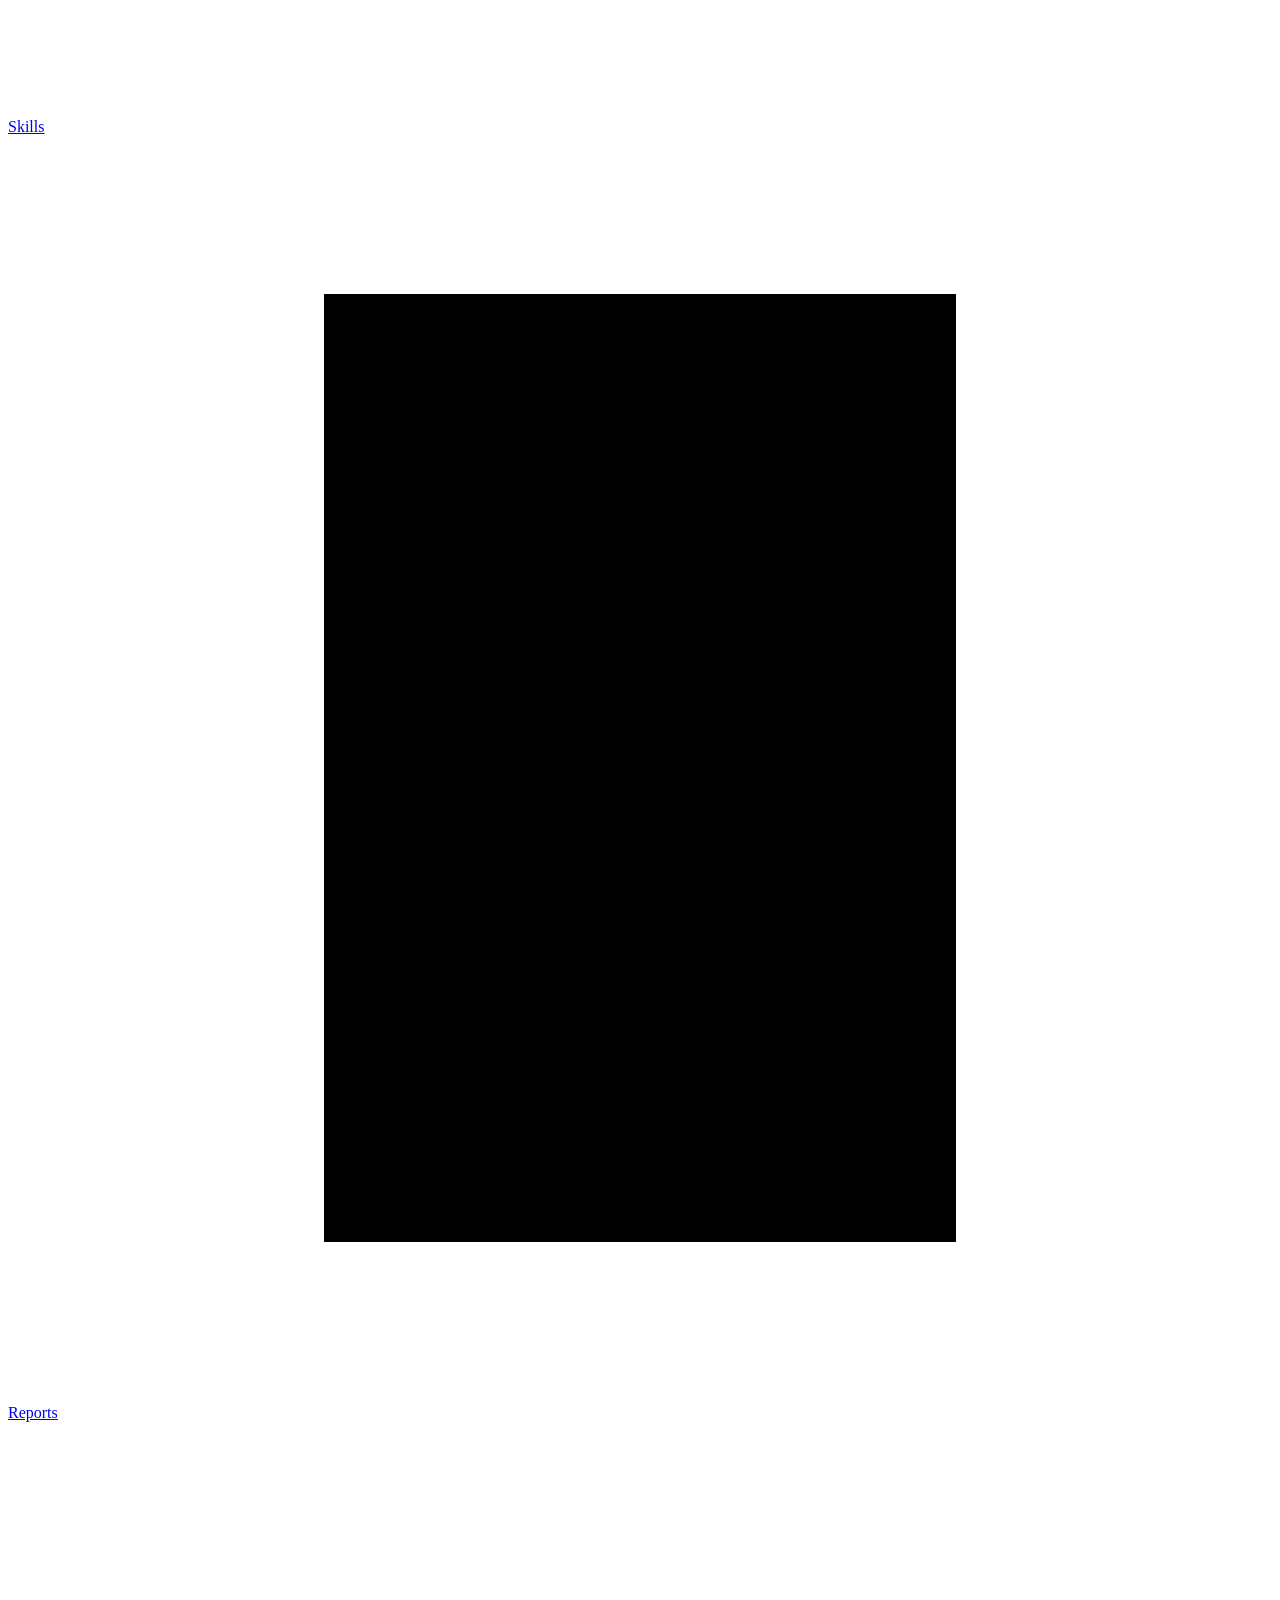
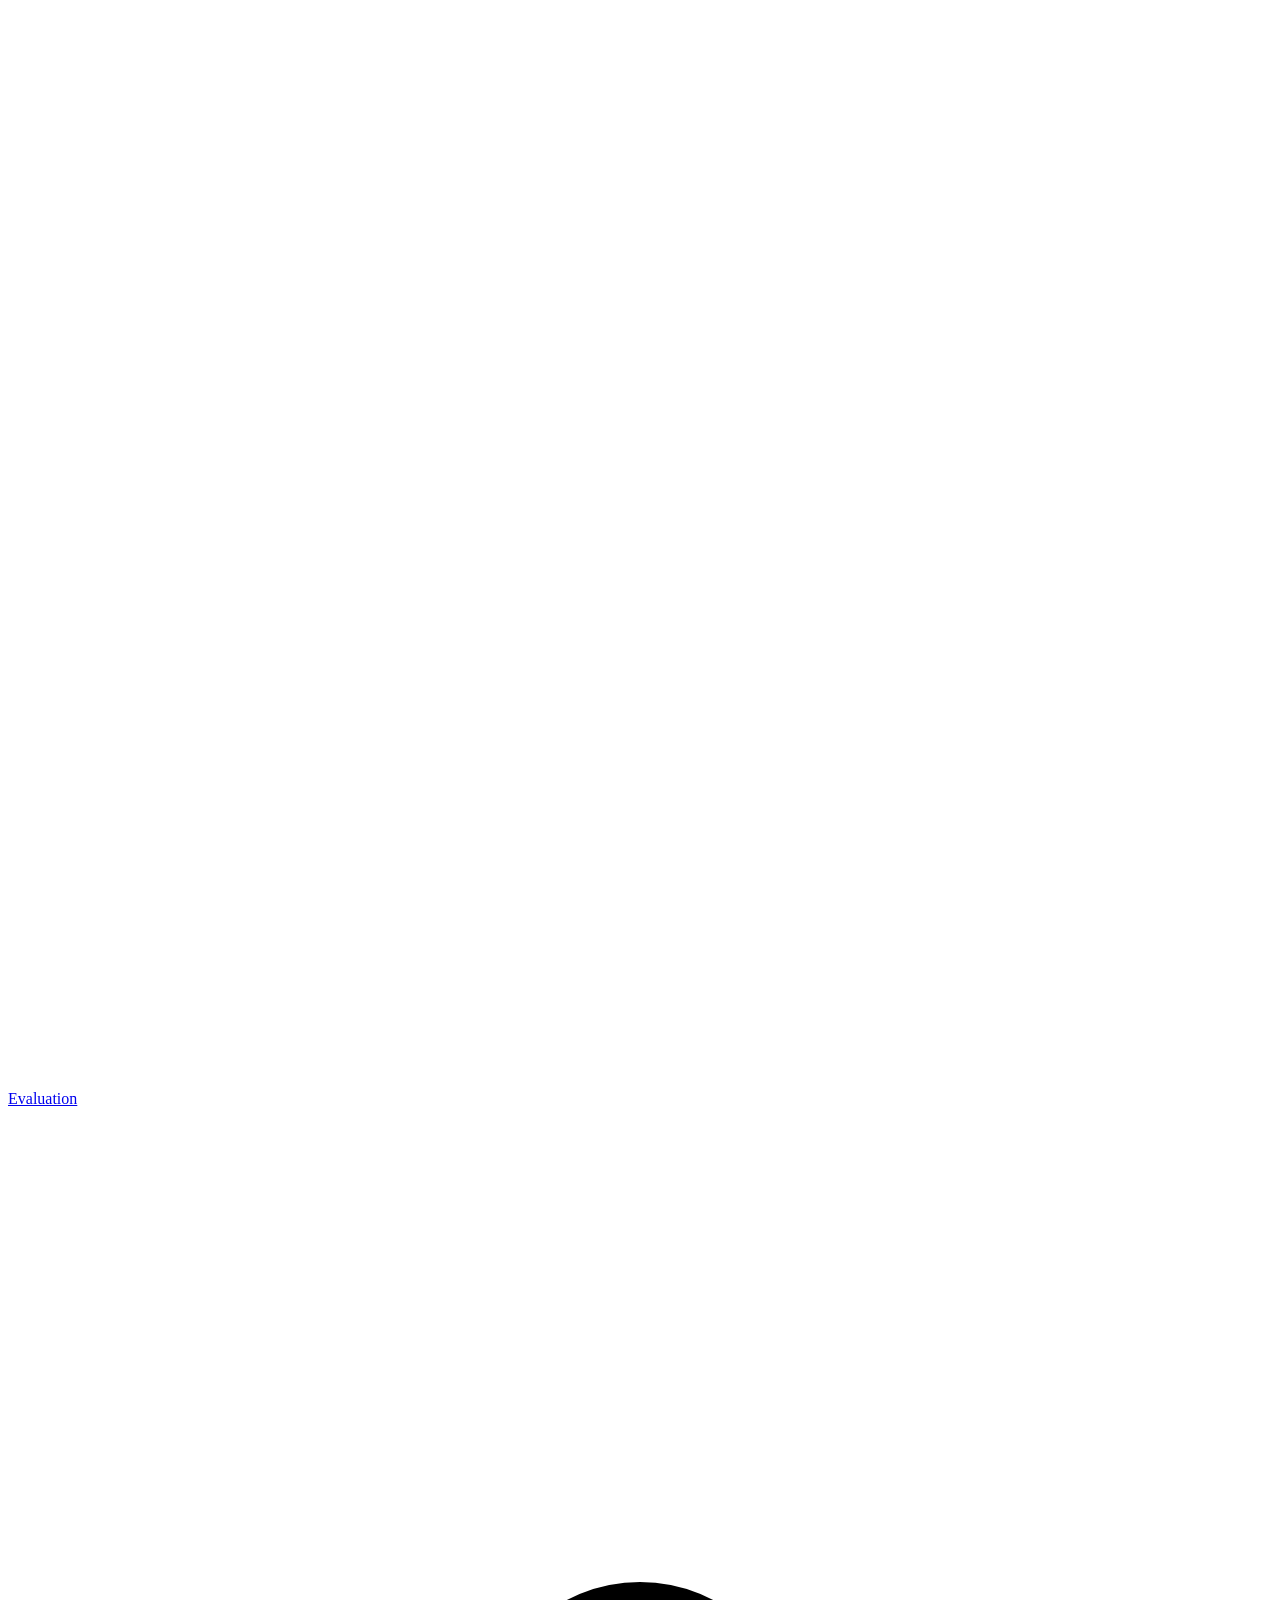
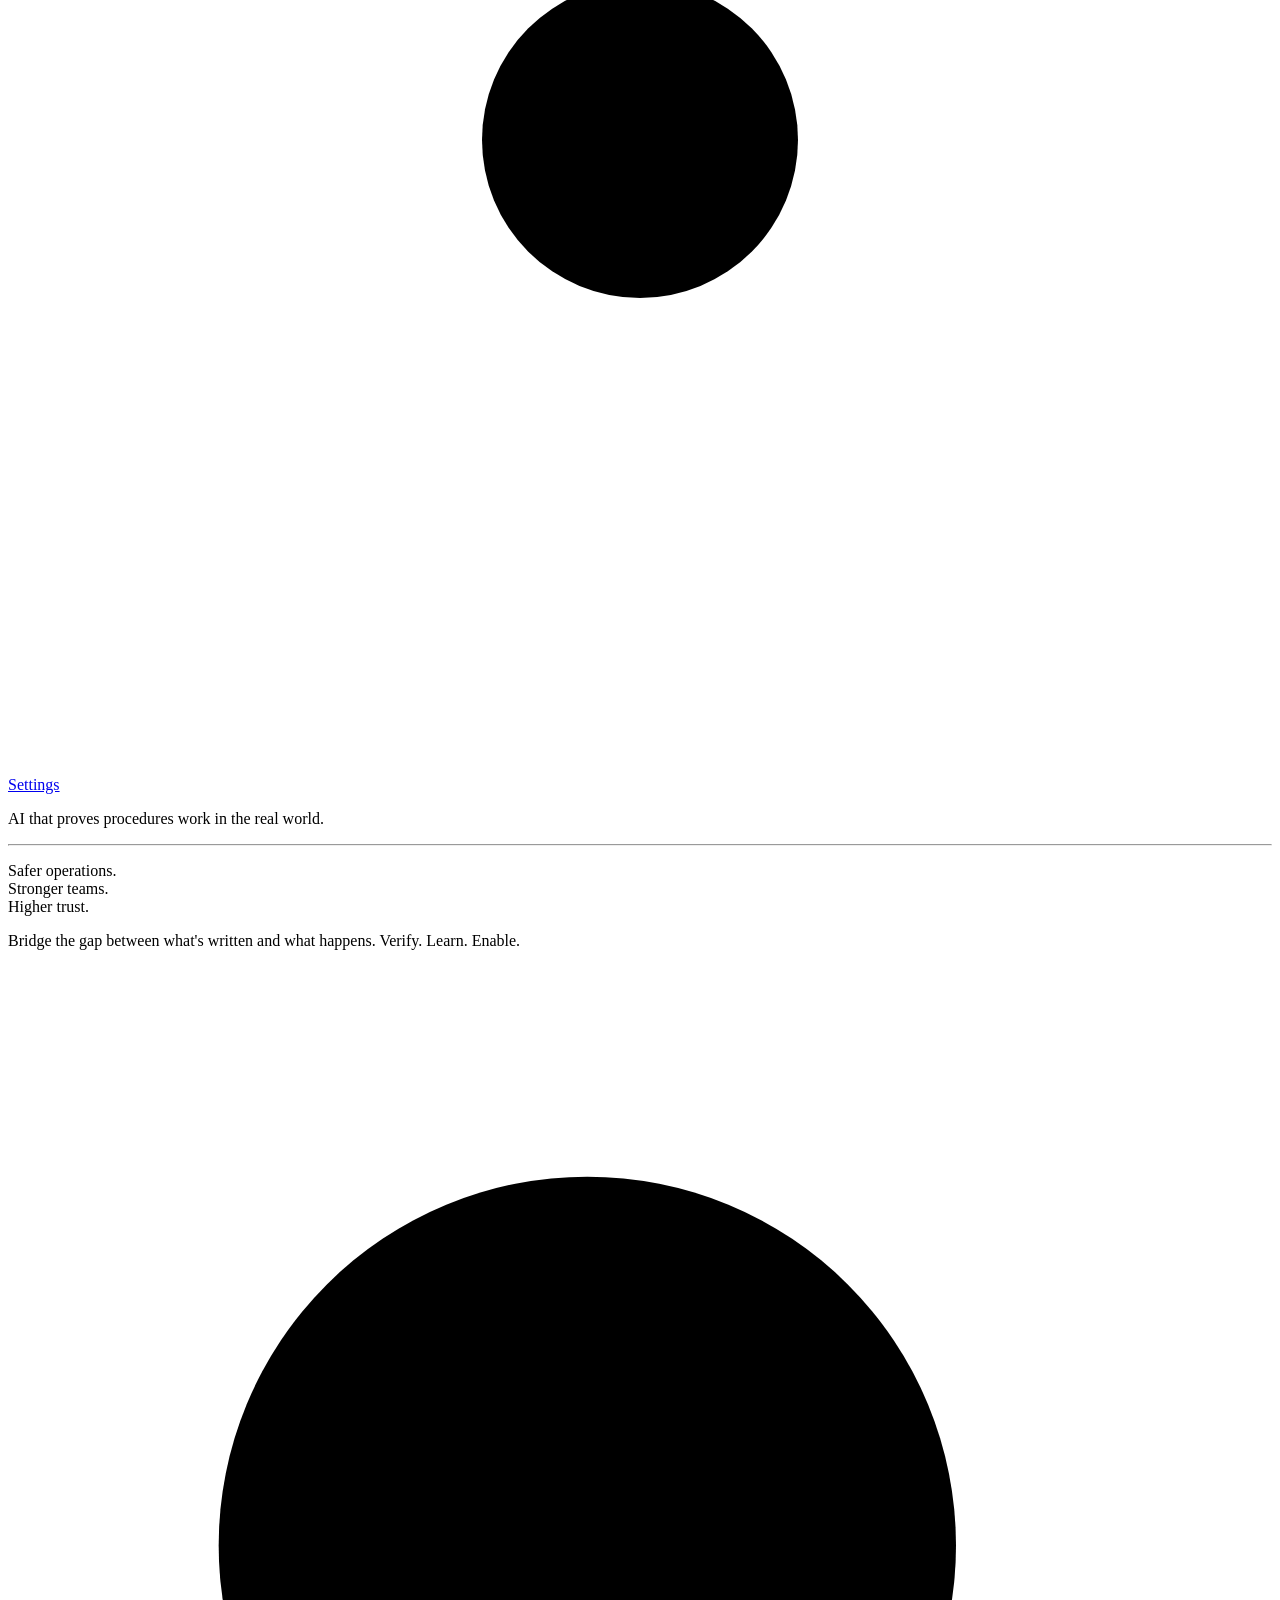
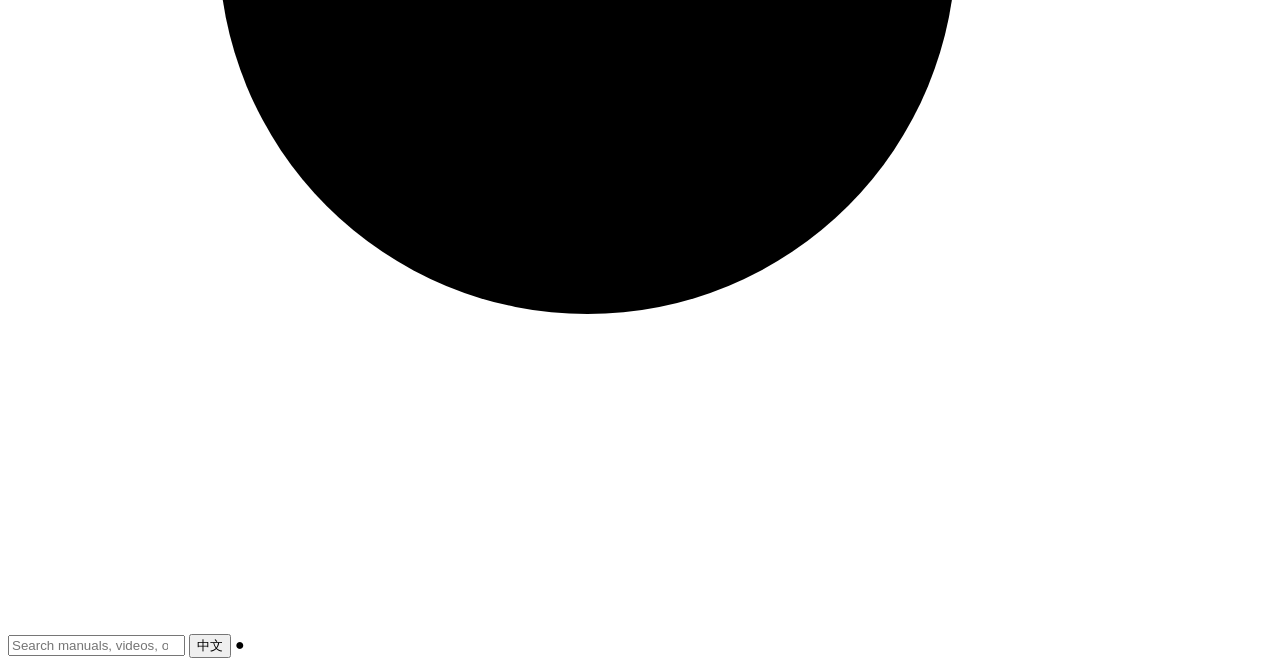
==== commit d628aefc: "Make the multi-agent collaboration and model tuning visible in the UI - Per-rule "Why did it fail?" " ====
--- a/src/praxiproof/api/static/index.html
+++ b/src/praxiproof/api/static/index.html
@@ -23,6 +23,7 @@
       <a href="#runs" data-view="runs"><svg viewBox="0 0 24 24"><path d="M6 3h9l4 4v14H6z"/><path d="M9 13l2 2 4-4"/></svg><span data-i18n="nav.runs">Verification Runs</span></a>
       <a href="#skills" data-view="skills"><svg viewBox="0 0 24 24"><circle cx="12" cy="8" r="3.5"/><path d="M5 20c1-4 4-6 7-6s6 2 7 6"/></svg><span data-i18n="nav.skills">Skills</span></a>
       <a href="#reports" data-view="reports"><svg viewBox="0 0 24 24"><path d="M6 3h12v18H6z"/><path d="M9 8h6M9 12h6M9 16h3"/></svg><span data-i18n="nav.reports">Reports</span></a>
+      <a href="#evaluation" data-view="evaluation"><svg viewBox="0 0 24 24"><path d="M4 20V10M10 20V4M16 20v-7M22 20H2"/></svg><span data-i18n="nav.evaluation">Evaluation</span></a>
       <a href="#settings" data-view="settings"><svg viewBox="0 0 24 24"><circle cx="12" cy="12" r="3"/><path d="M12 2v3M12 19v3M2 12h3M19 12h3M4.9 4.9l2.1 2.1M17 17l2.1 2.1M4.9 19.1 7 17M17 7l2.1-2.1"/></svg><span data-i18n="nav.settings">Settings</span></a>
     </nav>
     <div class="sidebar-note">
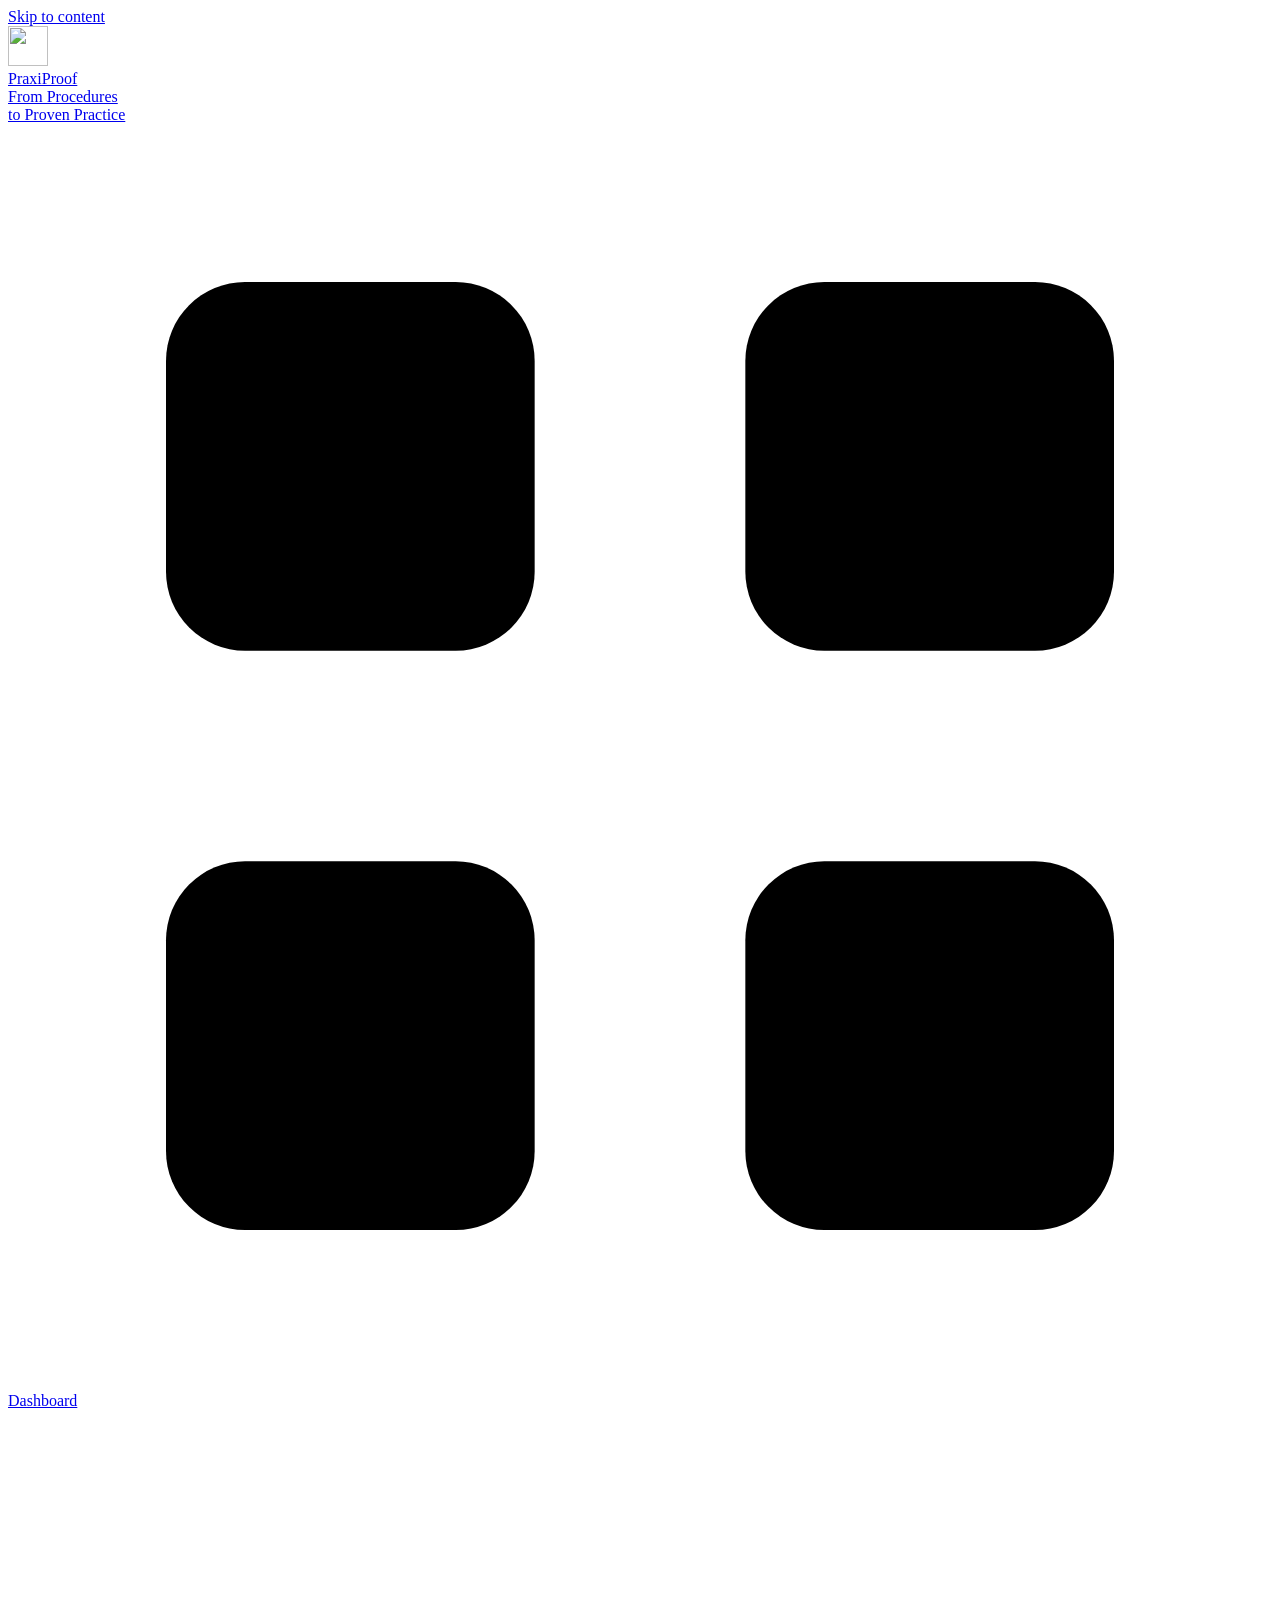
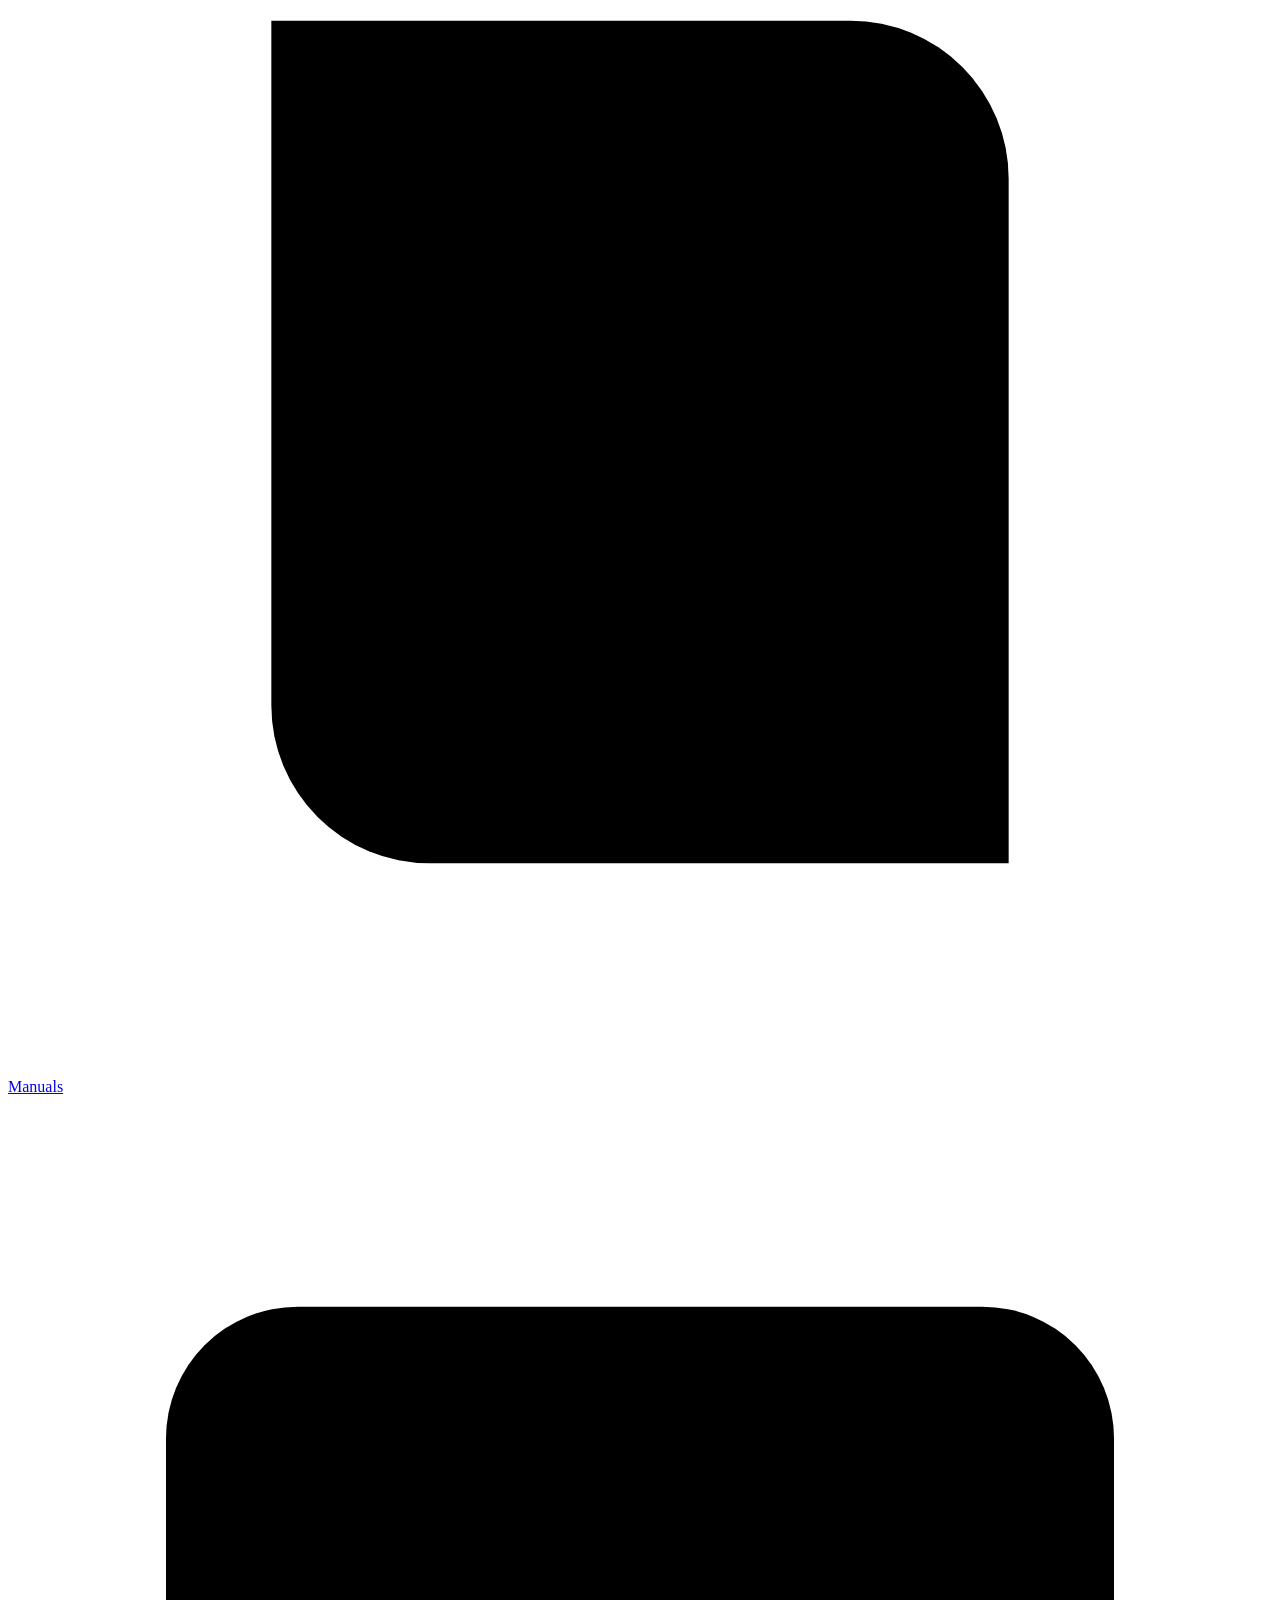
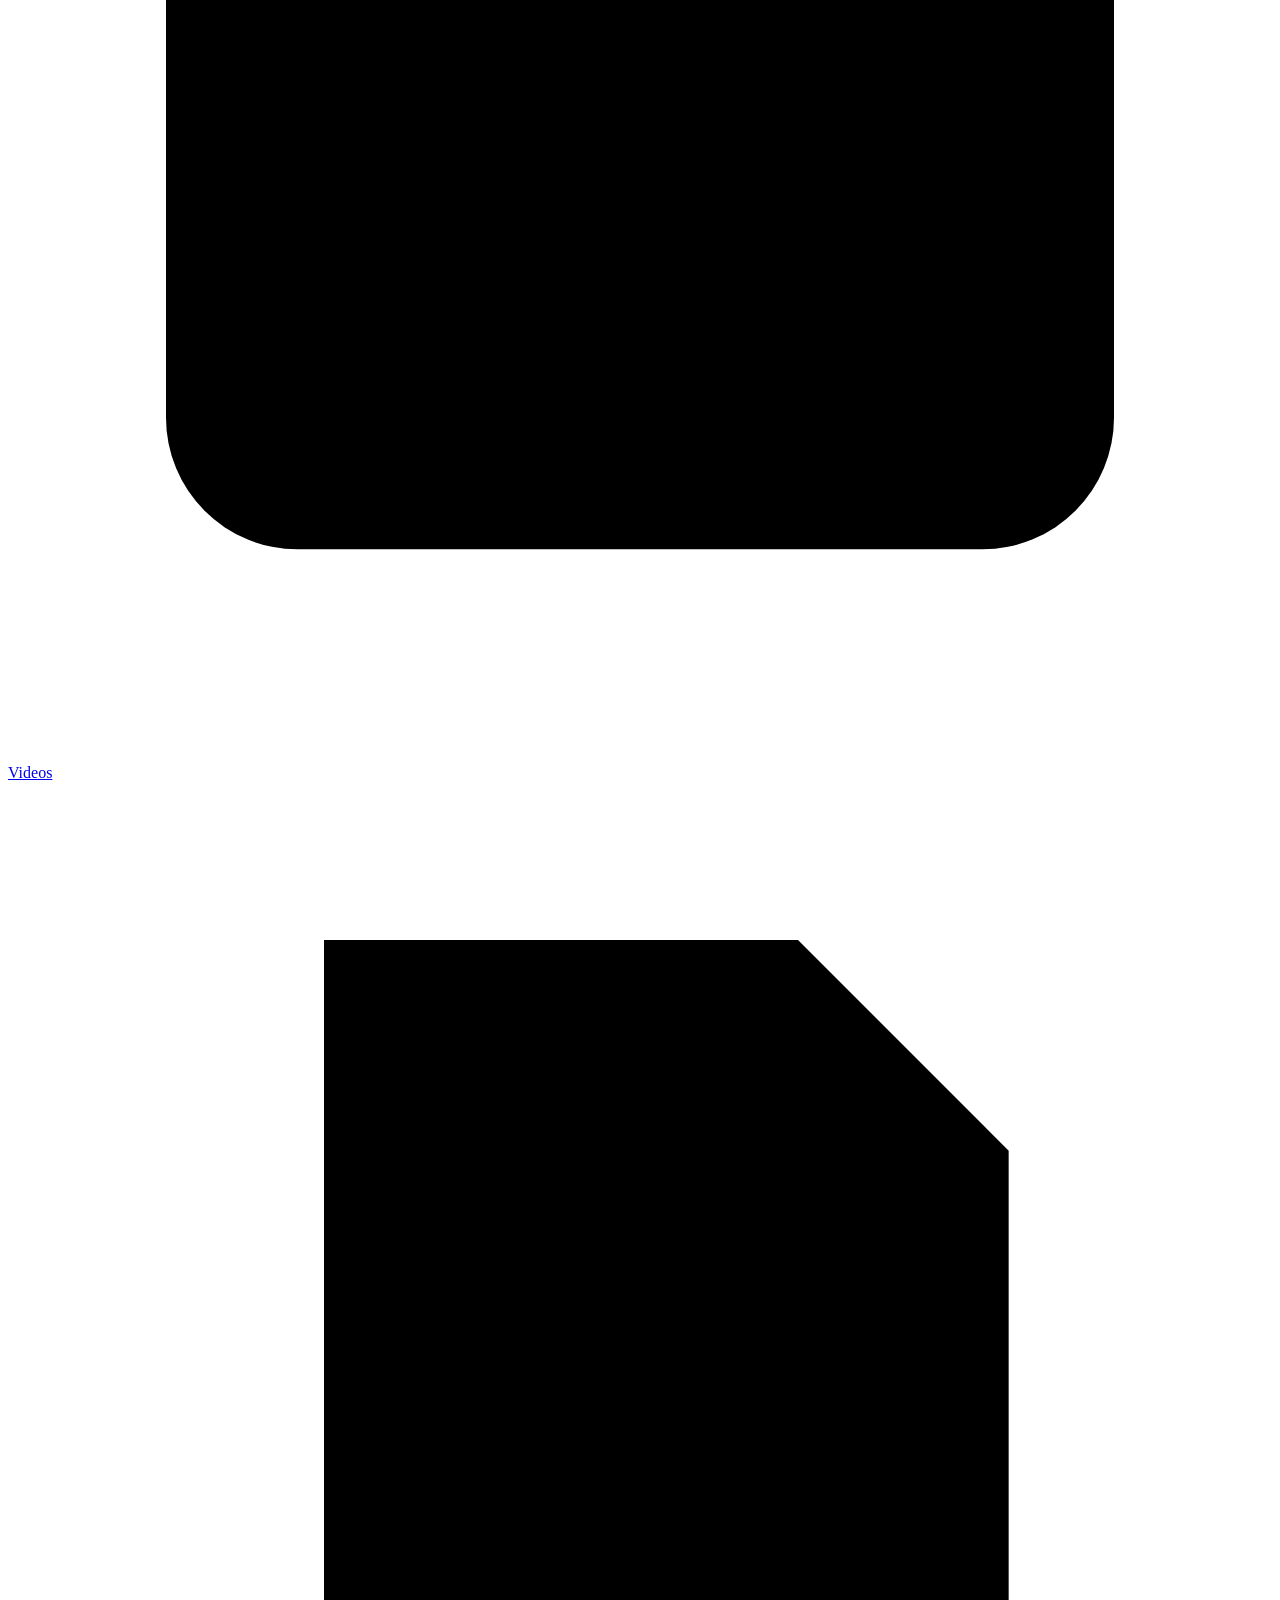
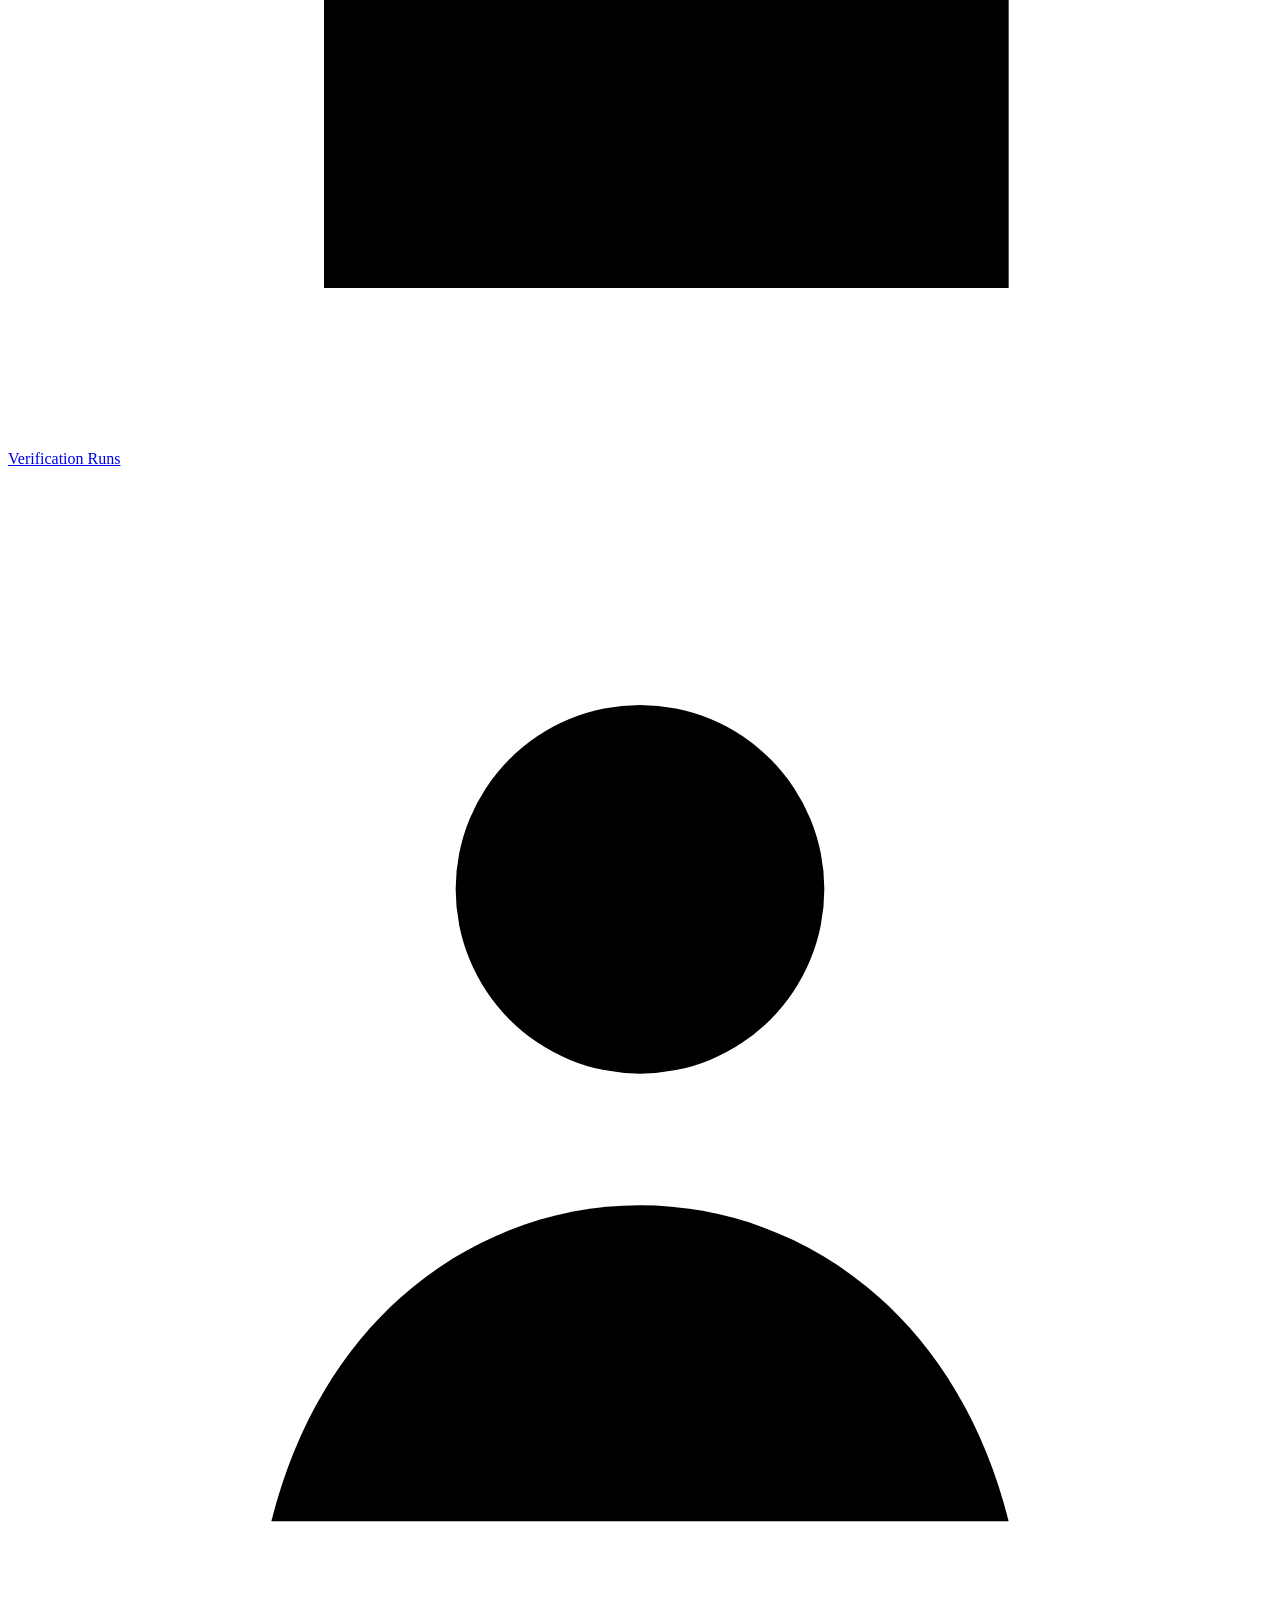
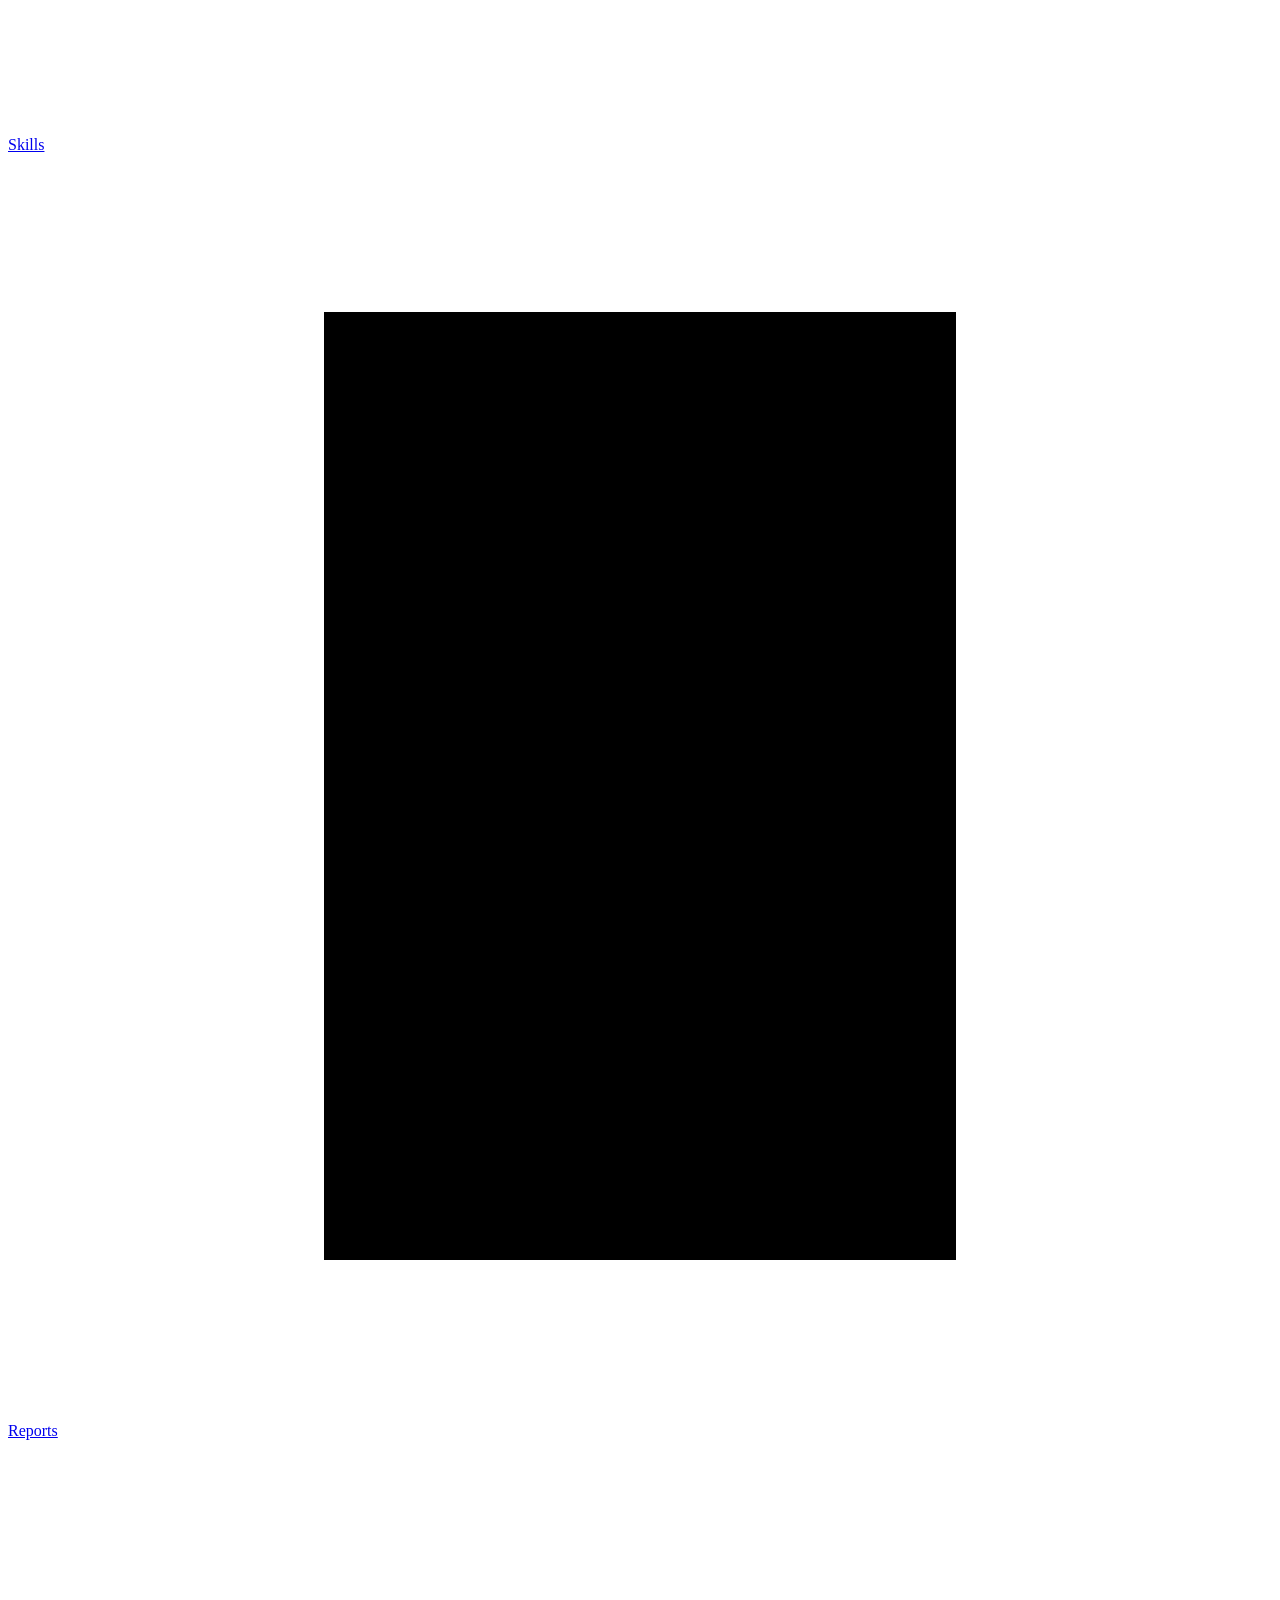
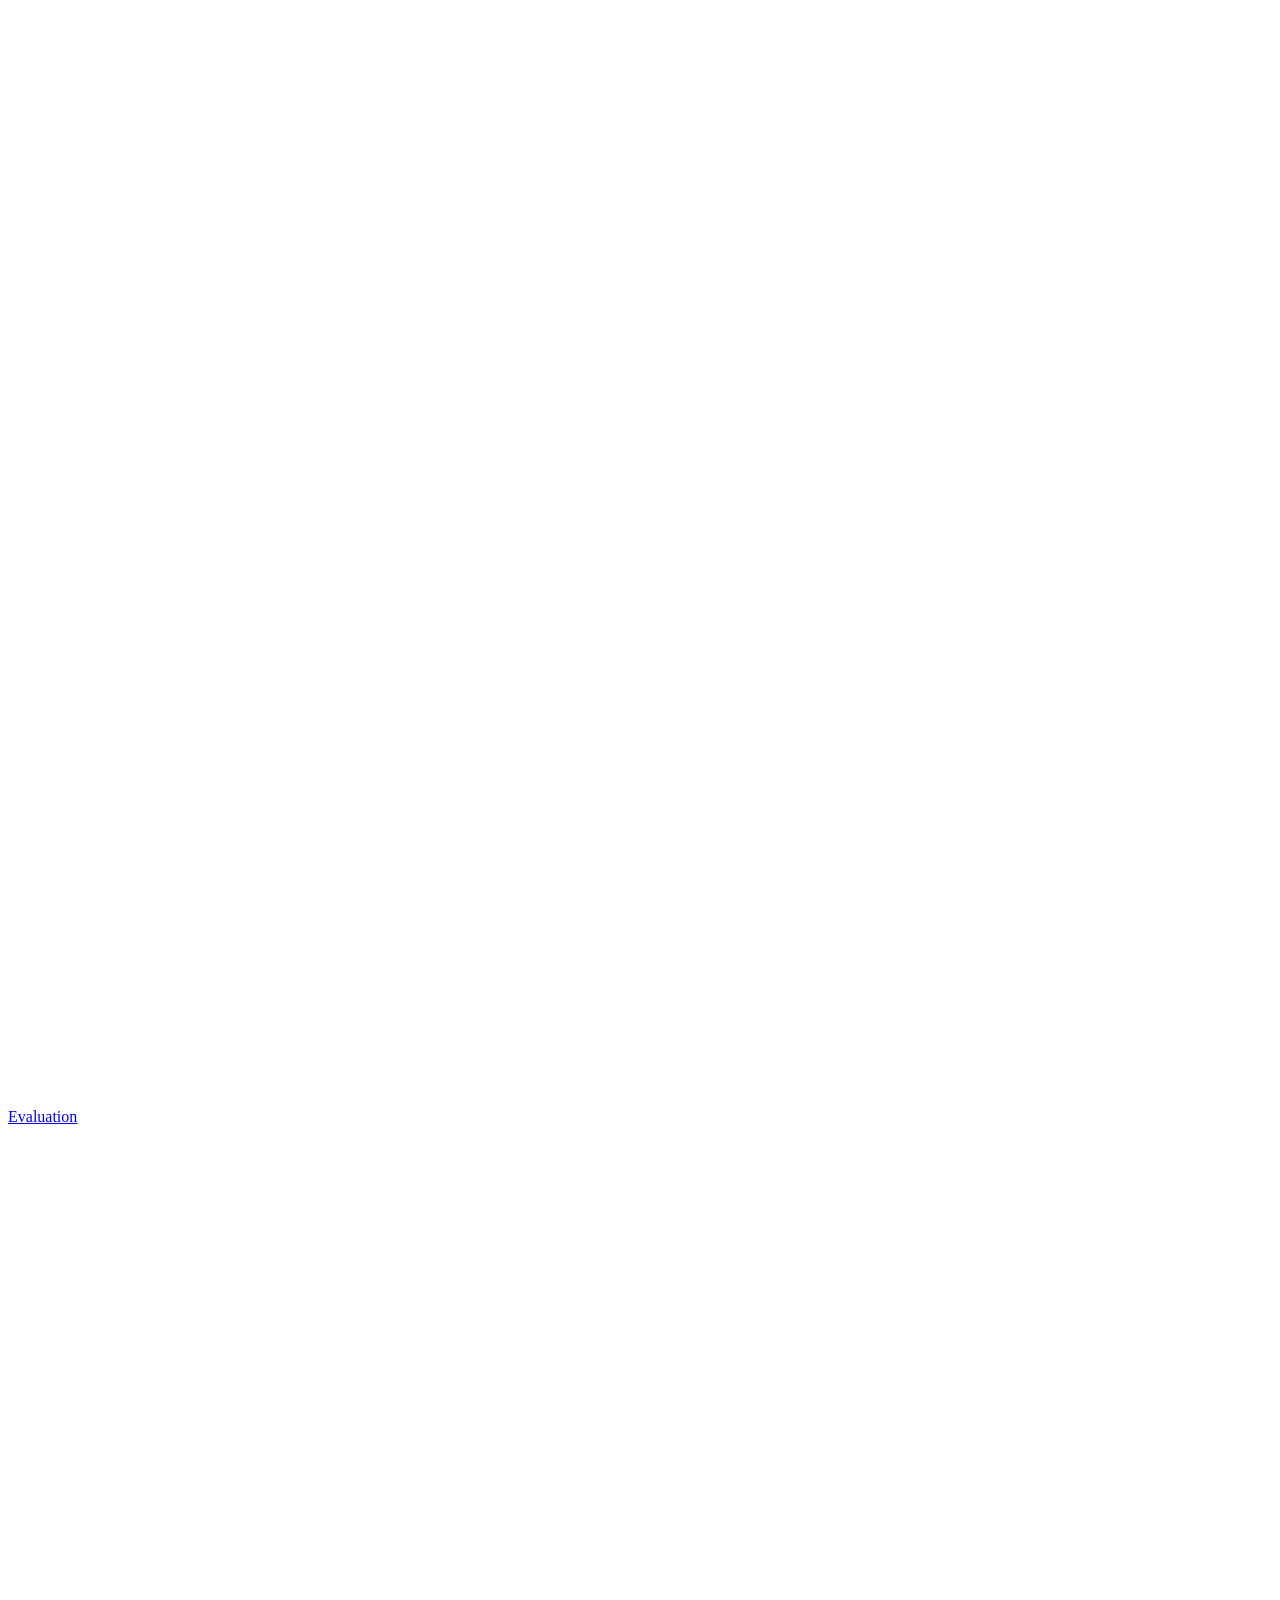
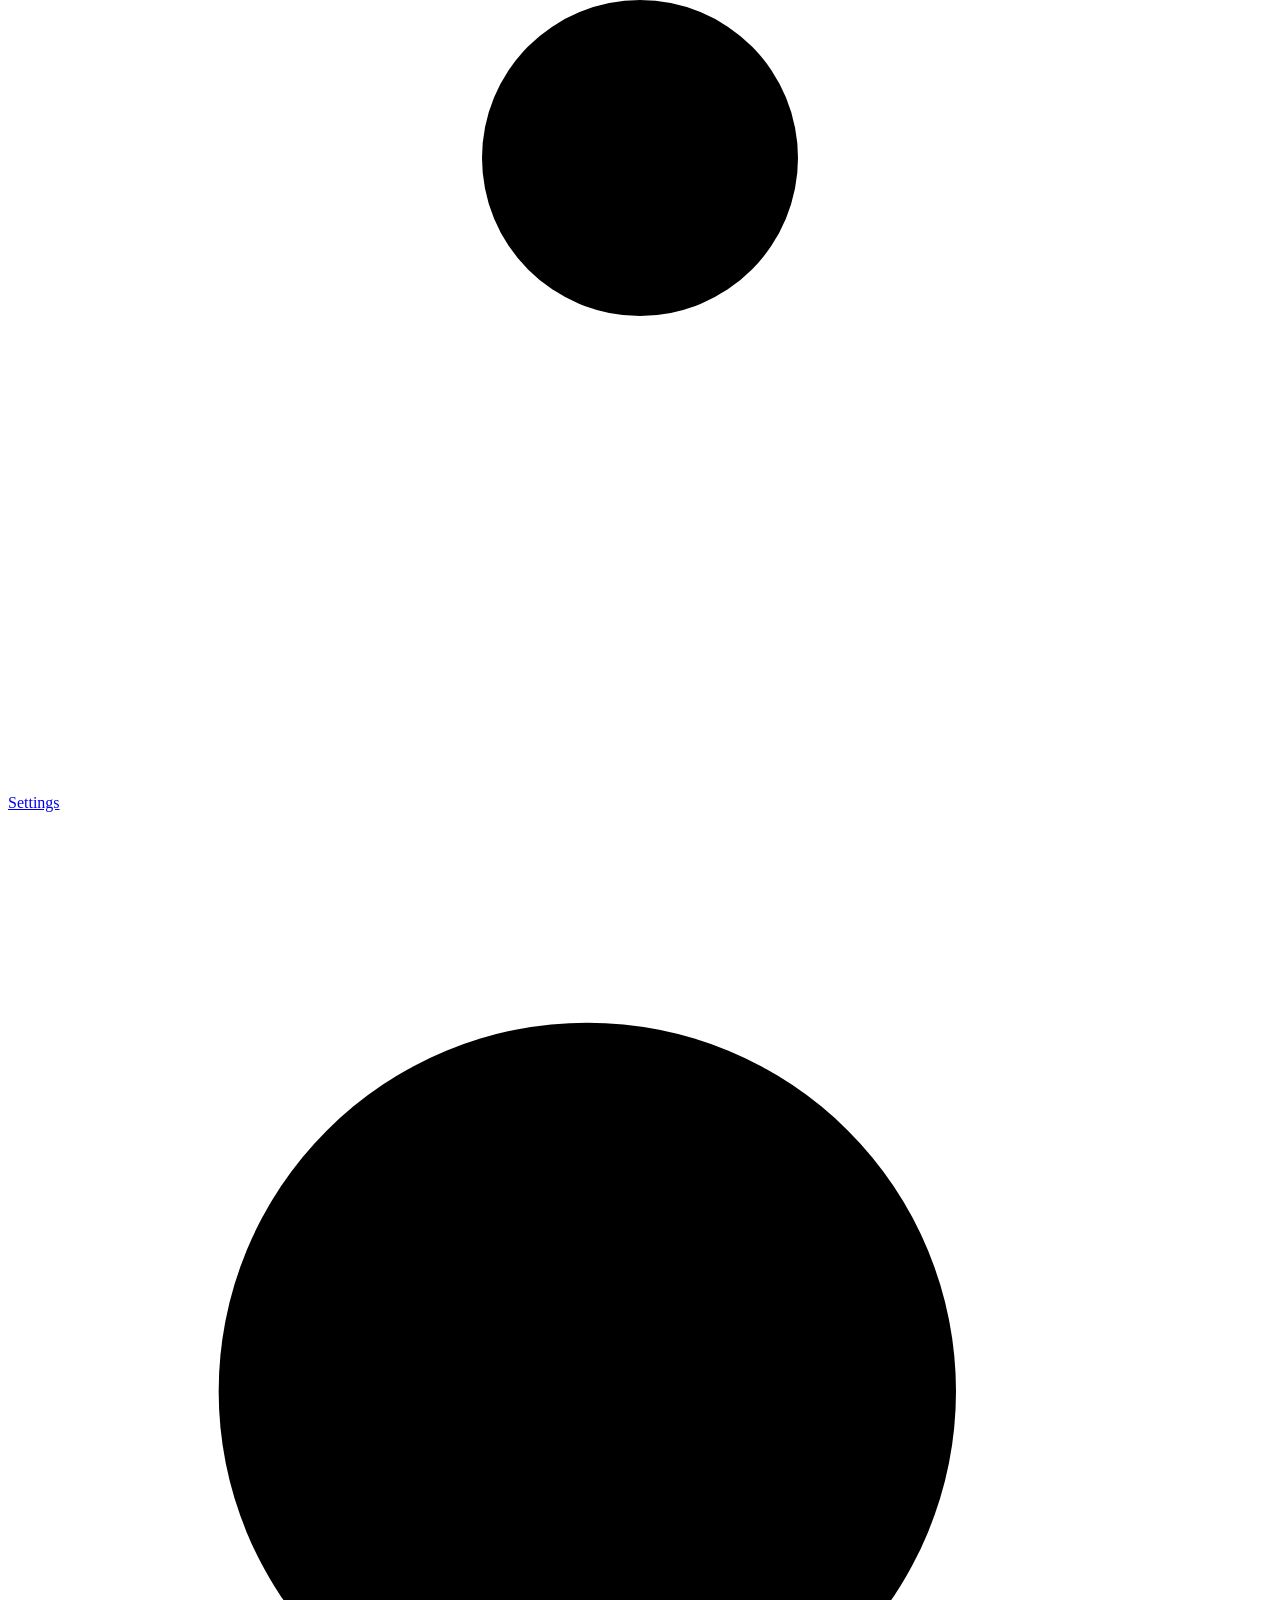
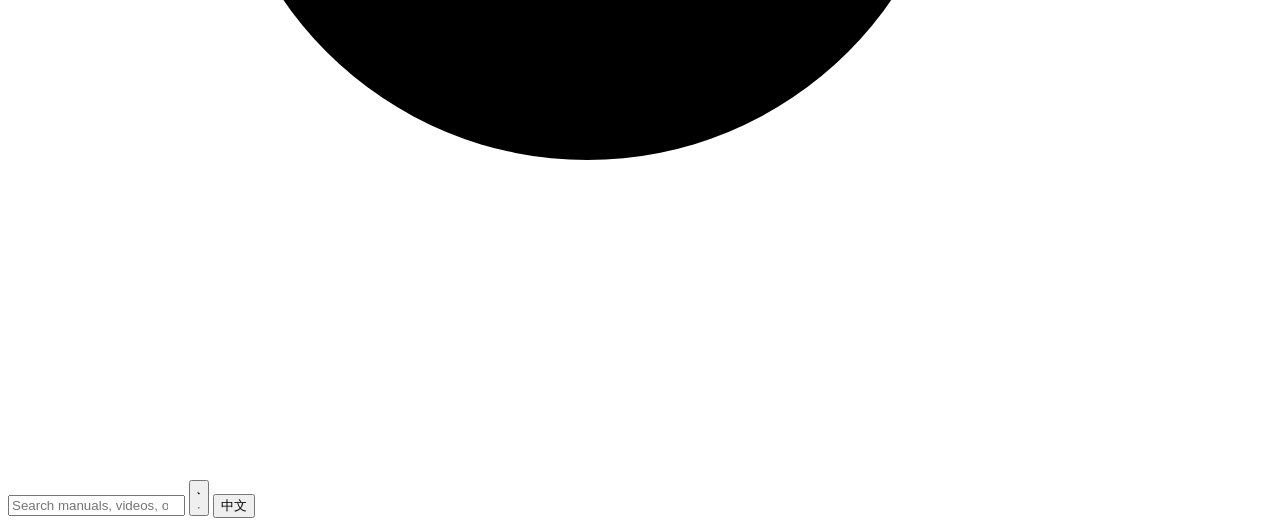
==== commit b08d345f: "Redesign the web UI: tokens, self-hosted type, dark theme, honest copy Audit of the existing UI (kep" ====
--- a/src/praxiproof/api/static/index.html
+++ b/src/praxiproof/api/static/index.html
@@ -5,9 +5,11 @@
   <meta name="viewport" content="width=device-width, initial-scale=1">
   <title>PraxiProof</title>
   <link rel="icon" href="/static/logo.svg" type="image/svg+xml">
+  <link rel="preload" href="/static/fonts/geist-latin-wght-normal.woff2" as="font" type="font/woff2" crossorigin>
   <link rel="stylesheet" href="/static/styles.css">
 </head>
 <body>
+  <a class="skip" href="#view" data-i18n="a11y.skip">Skip to content</a>
   <aside class="sidebar">
     <a class="brand" href="#dashboard">
       <img src="/static/logo.svg" alt="" width="40" height="40">
@@ -16,7 +18,7 @@
         <div class="brand-tag" data-i18n-html="brand.tag">From Procedures<br>to Proven Practice</div>
       </div>
     </a>
-    <nav id="nav">
+    <nav id="nav" aria-label="Main">
       <a href="#dashboard" data-view="dashboard"><svg viewBox="0 0 24 24"><rect x="3" y="3" width="7" height="7" rx="1.5"/><rect x="14" y="3" width="7" height="7" rx="1.5"/><rect x="3" y="14" width="7" height="7" rx="1.5"/><rect x="14" y="14" width="7" height="7" rx="1.5"/></svg><span data-i18n="nav.dashboard">Dashboard</span></a>
       <a href="#manuals" data-view="manuals"><svg viewBox="0 0 24 24"><path d="M5 4h11a3 3 0 0 1 3 3v13H8a3 3 0 0 1-3-3z"/><path d="M9 8h6M9 12h6"/></svg><span data-i18n="nav.manuals">Manuals</span></a>
       <a href="#videos" data-view="videos"><svg viewBox="0 0 24 24"><rect x="3" y="4" width="18" height="16" rx="2.5"/><path d="M10 9l5 3-5 3z"/></svg><span data-i18n="nav.videos">Videos</span></a>
@@ -26,24 +28,30 @@
       <a href="#evaluation" data-view="evaluation"><svg viewBox="0 0 24 24"><path d="M4 20V10M10 20V4M16 20v-7M22 20H2"/></svg><span data-i18n="nav.evaluation">Evaluation</span></a>
       <a href="#settings" data-view="settings"><svg viewBox="0 0 24 24"><circle cx="12" cy="12" r="3"/><path d="M12 2v3M12 19v3M2 12h3M19 12h3M4.9 4.9l2.1 2.1M17 17l2.1 2.1M4.9 19.1 7 17M17 7l2.1-2.1"/></svg><span data-i18n="nav.settings">Settings</span></a>
     </nav>
-    <div class="sidebar-note">
-      <p data-i18n="sidebar.note">AI that proves procedures work in the real world.</p>
-      <hr>
-      <p class="muted" data-i18n-html="sidebar.muted">Safer operations.<br>Stronger teams.<br>Higher trust.</p>
+    <div class="data-note" id="data-note" hidden>
+      <b data-i18n="side.flow_title">Where data goes</b>
+      <dl>
+        <dt data-i18n="side.flow_text">Text</dt><dd id="flow-text"></dd>
+        <dt data-i18n="side.flow_frames">Video frames</dt><dd id="flow-frames"></dd>
+      </dl>
     </div>
   </aside>
 
   <div class="main">
     <header class="topbar">
-      <p class="tagline" data-i18n-html="top.tagline">Bridge the gap between what's written and what happens. <span>Verify. Learn. Enable.</span></p>
       <label class="search">
-        <svg viewBox="0 0 24 24"><circle cx="11" cy="11" r="7"/><path d="m20 20-3.5-3.5"/></svg>
-        <input id="search" type="search" placeholder="Search manuals, videos, or runs..." data-i18n-placeholder="top.search">
+        <svg viewBox="0 0 24 24" aria-hidden="true"><circle cx="11" cy="11" r="7"/><path d="m20 20-3.5-3.5"/></svg>
+        <input id="search" type="search" placeholder="Search manuals, videos, or runs..." data-i18n-placeholder="top.search" data-i18n-aria="top.search">
       </label>
+      <span class="grow"></span>
+      <button id="theme-toggle" class="icon-btn" type="button" data-i18n-title="top.theme" data-i18n-aria="top.theme" title="Switch theme" aria-label="Switch theme">
+        <svg class="moon" viewBox="0 0 24 24" aria-hidden="true"><path d="M20 14.5A8 8 0 0 1 9.5 4 8 8 0 1 0 20 14.5z"/></svg>
+        <svg class="sun" viewBox="0 0 24 24" aria-hidden="true"><circle cx="12" cy="12" r="4"/><path d="M12 2v2M12 20v2M2 12h2M20 12h2M4.9 4.9l1.4 1.4M17.7 17.7l1.4 1.4M4.9 19.1l1.4-1.4M17.7 6.3l1.4-1.4"/></svg>
+      </button>
       <button id="lang-toggle" class="btn ghost small" data-i18n="top.lang" type="button">中文</button>
-      <span id="health" class="health" title="Model service status">●</span>
+      <span id="health" class="health" role="status" title="Model service status"></span>
     </header>
-    <main id="view"></main>
+    <main id="view" tabindex="-1"></main>
   </div>
 
   <dialog id="run-dialog">
